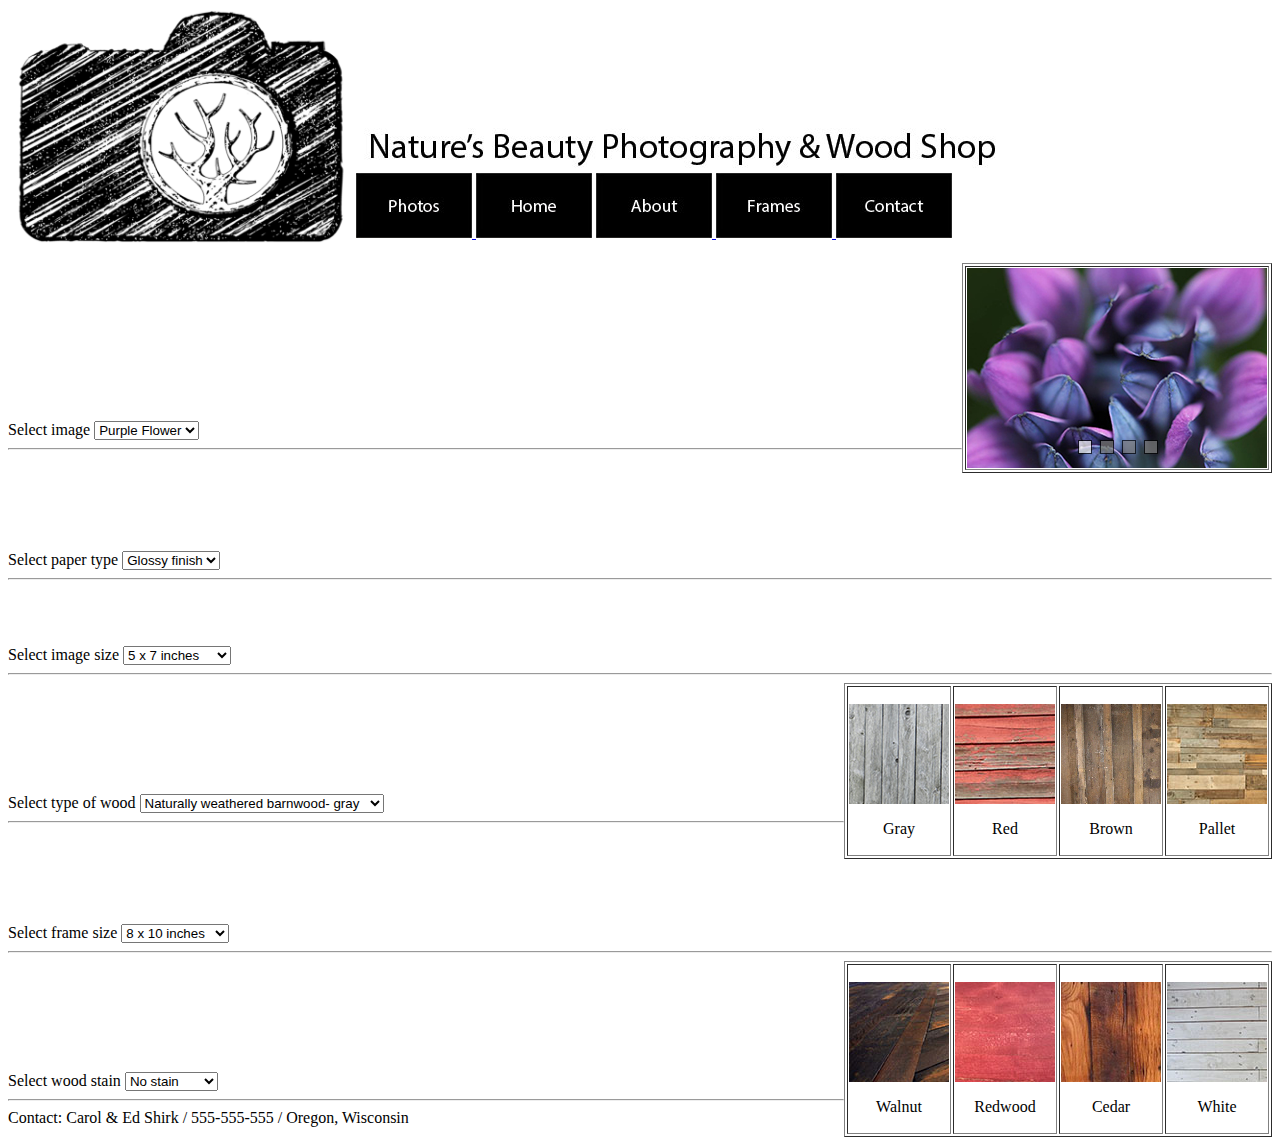
==== form.html @ 10f7e030 "Files added" ====
<!DOCTYPE html PUBLIC "-//W3C//DTD XHTML 1.0 Transitional//EN" "http://www.w3.org/TR/xhtml1/DTD/xhtml1-transitional.dtd">
<html xmlns="http://www.w3.org/1999/xhtml">
<head>
<meta http-equiv="Content-Type" content="text/html; charset=utf-8" />
<title>Artwork Customization</title>
<link href="css.css" rel="stylesheet" type="text/css">
</head>
<body>
<div id="main">
<div id="header"><img src="images/logo.png" alt="logo" width="348" height="235" align="left"/><img src="images/name.jpg" width="652" height="165" alt="name"/><div id="nav"><a href="#" onMouseOut="MM_swapImgRestore()" onMouseOver="MM_swapImage('photos','','images/photos_roll.jpg',1)"><img src="images/photos_black.jpg" alt="photos" width="116" height="65" id="photos"></a><a href="#" onMouseOut="MM_swapImgRestore()" onMouseOver="MM_swapImage('home','home','images/home_roll.jpg',1)"> <img src="images/home_black.jpg" alt="home" width="116" height="65" id="home"></a> <a href="#" onMouseOut="MM_swapImgRestore()" onMouseOver="MM_swapImage('about','about','images/about_roll.jpg',1)"><img src="images/about_black.jpg" alt="about" width="116" height="65" id="about"> </a><a href="#" onMouseOut="MM_swapImgRestore()" onMouseOver="MM_swapImage('frames','frames','images/frames_roll.jpg',1)"><img src="images/frames_black.jpg" alt="frames" width="116" height="65" id="frames"> </a> <a href="#" onMouseOut="MM_swapImgRestore()" onMouseOver="MM_swapImage('contact','','images/contact_roll.jpg',1)"><img src="images/contact_black.jpg" alt="contact" width="116" height="65" id="contact"></a></div></div>
<div id="text">
<table width="300" border="1" align="right">
  <tr>
    <td>
<!-- #region Jssor Slider Begin --><!-- Generated by Jssor Slider Maker. --><script>(function(k,g,c,i,d,l,j){/*! Jssor */
new(function(){});var e={ze:function(a){return-c.cos(a*c.PI)/2+.5},mc:function(a){return a},Be:function(a){return-a*(a-2)}},f={Me:e.mc};var b=new function(){var f=this,Ab=/\S+/g,F=1,yb=2,fb=3,eb=4,jb=5,G,r=0,h=0,s=0,X=0,z=0,I=navigator,ob=I.appName,o=I.userAgent,p=parseFloat;function Ib(){if(!G){G={de:"ontouchstart"in k||"createTouch"in g};var a;if(I.pointerEnabled||(a=I.msPointerEnabled))G.Yc=a?"msTouchAction":"touchAction"}return G}function v(i){if(!r){r=-1;if(ob=="Microsoft Internet Explorer"&&!!k.attachEvent&&!!k.ActiveXObject){var e=o.indexOf("MSIE");r=F;s=p(o.substring(e+5,o.indexOf(";",e)));/*@cc_on X=@_jscript_version@*/;h=g.documentMode||s}else if(ob=="Netscape"&&!!k.addEventListener){var d=o.indexOf("Firefox"),b=o.indexOf("Safari"),f=o.indexOf("Chrome"),c=o.indexOf("AppleWebKit");if(d>=0){r=yb;h=p(o.substring(d+8))}else if(b>=0){var j=o.substring(0,b).lastIndexOf("/");r=f>=0?eb:fb;h=p(o.substring(j+1,b))}else{var a=/Trident\/.*rv:([0-9]{1,}[\.0-9]{0,})/i.exec(o);if(a){r=F;h=s=p(a[1])}}if(c>=0)z=p(o.substring(c+12))}else{var a=/(opera)(?:.*version|)[ \/]([\w.]+)/i.exec(o);if(a){r=jb;h=p(a[2])}}}return i==r}function q(){return v(F)}function Q(){return q()&&(h<6||g.compatMode=="BackCompat")}function db(){return v(fb)}function ib(){return v(jb)}function vb(){return db()&&z>534&&z<535}function J(){v();return z>537||h>42||r==F&&h>=11}function O(){return q()&&h<9}function wb(a){var b,c;return function(f){if(!b){b=d;var e=a.substr(0,1).toUpperCase()+a.substr(1);n([a].concat(["WebKit","ms","Moz","O","webkit"]),function(g,d){var b=a;if(d)b=g+e;if(f.style[b]!=j)return c=b})}return c}}function ub(b){var a;return function(c){a=a||wb(b)(c)||b;return a}}var K=ub("transform");function nb(a){return{}.toString.call(a)}var kb={};n(["Boolean","Number","String","Function","Array","Date","RegExp","Object"],function(a){kb["[object "+a+"]"]=a.toLowerCase()});function n(b,d){var a,c;if(nb(b)=="[object Array]"){for(a=0;a<b.length;a++)if(c=d(b[a],a,b))return c}else for(a in b)if(c=d(b[a],a,b))return c}function C(a){return a==i?String(a):kb[nb(a)]||"object"}function lb(a){for(var b in a)return d}function A(a){try{return C(a)=="object"&&!a.nodeType&&a!=a.window&&(!a.constructor||{}.hasOwnProperty.call(a.constructor.prototype,"isPrototypeOf"))}catch(b){}}function u(a,b){return{x:a,y:b}}function rb(b,a){setTimeout(b,a||0)}function H(b,d,c){var a=!b||b=="inherit"?"":b;n(d,function(c){var b=c.exec(a);if(b){var d=a.substr(0,b.index),e=a.substr(b.index+b[0].length+1,a.length-1);a=d+e}});a=c+(!a.indexOf(" ")?"":" ")+a;return a}function tb(b,a){if(h<9)b.style.filter=a}f.ce=Ib;f.Ec=q;f.Zd=db;f.Wd=J;f.Dc=O;wb("transform");f.pc=function(){return h};f.rc=rb;function Y(a){a.constructor===Y.caller&&a.tc&&a.tc.apply(a,Y.caller.arguments)}f.tc=Y;f.kb=function(a){if(f.Td(a))a=g.getElementById(a);return a};function t(a){return a||k.event}f.wc=t;f.Kb=function(b){b=t(b);var a=b.target||b.srcElement||g;if(a.nodeType==3)a=f.Cc(a);return a};f.Ac=function(a){a=t(a);return{x:a.pageX||a.clientX||0,y:a.pageY||a.clientY||0}};function D(c,d,a){if(a!==j)c.style[d]=a==j?"":a;else{var b=c.currentStyle||c.style;a=b[d];if(a==""&&k.getComputedStyle){b=c.ownerDocument.defaultView.getComputedStyle(c,i);b&&(a=b.getPropertyValue(d)||b[d])}return a}}function ab(b,c,a,d){if(a!==j){if(a==i)a="";else d&&(a+="px");D(b,c,a)}else return p(D(b,c))}function m(c,a){var d=a?ab:D,b;if(a&4)b=ub(c);return function(e,f){return d(e,b?b(e):c,f,a&2)}}function Db(b){if(q()&&s<9){var a=/opacity=([^)]*)/.exec(b.style.filter||"");return a?p(a[1])/100:1}else return p(b.style.opacity||"1")}function Fb(b,a,f){if(q()&&s<9){var h=b.style.filter||"",i=new RegExp(/[\s]*alpha\([^\)]*\)/g),e=c.round(100*a),d="";if(e<100||f)d="alpha(opacity="+e+") ";var g=H(h,[i],d);tb(b,g)}else b.style.opacity=a==1?"":c.round(a*100)/100}var L={Y:["rotate"],G:["rotateX"],H:["rotateY"],zb:["skewX"],wb:["skewY"]};if(!J())L=B(L,{n:["scaleX",2],m:["scaleY",2],L:["translateZ",1]});function M(d,a){var c="";if(a){if(q()&&h&&h<10){delete a.G;delete a.H;delete a.L}b.e(a,function(d,b){var a=L[b];if(a){var e=a[1]||0;if(N[b]!=d)c+=" "+a[0]+"("+d+(["deg","px",""])[e]+")"}});if(J()){if(a.bb||a.Z||a.L)c+=" translate3d("+(a.bb||0)+"px,"+(a.Z||0)+"px,"+(a.L||0)+"px)";if(a.n==j)a.n=1;if(a.m==j)a.m=1;if(a.n!=1||a.m!=1)c+=" scale3d("+a.n+", "+a.m+", 1)"}}d.style[K(d)]=c}f.nc=m("transformOrigin",4);f.Qd=m("backfaceVisibility",4);f.ue=m("transformStyle",4);f.Fe=m("perspective",6);f.ve=m("perspectiveOrigin",4);f.Pe=function(a,b){if(q()&&s<9||s<10&&Q())a.style.zoom=b==1?"":b;else{var c=K(a),f="scale("+b+")",e=a.style[c],g=new RegExp(/[\s]*scale\(.*?\)/g),d=H(e,[g],f);a.style[c]=d}};f.ic=function(b,a){return function(c){c=t(c);var e=c.type,d=c.relatedTarget||(e=="mouseout"?c.toElement:c.fromElement);(!d||d!==a&&!f.Oe(a,d))&&b(c)}};f.a=function(a,d,b,c){a=f.kb(a);if(a.addEventListener){d=="mousewheel"&&a.addEventListener("DOMMouseScroll",b,c);a.addEventListener(d,b,c)}else if(a.attachEvent){a.attachEvent("on"+d,b);c&&a.setCapture&&a.setCapture()}};f.E=function(a,c,d,b){a=f.kb(a);if(a.removeEventListener){c=="mousewheel"&&a.removeEventListener("DOMMouseScroll",d,b);a.removeEventListener(c,d,b)}else if(a.detachEvent){a.detachEvent("on"+c,d);b&&a.releaseCapture&&a.releaseCapture()}};f.xb=function(a){a=t(a);a.preventDefault&&a.preventDefault();a.cancel=d;a.returnValue=l};f.Le=function(a){a=t(a);a.stopPropagation&&a.stopPropagation();a.cancelBubble=d};f.A=function(d,c){var a=[].slice.call(arguments,2),b=function(){var b=a.concat([].slice.call(arguments,0));return c.apply(d,b)};return b};f.cd=function(a,b){if(b==j)return a.textContent||a.innerText;var c=g.createTextNode(b);f.Nb(a);a.appendChild(c)};f.vb=function(d,c){for(var b=[],a=d.firstChild;a;a=a.nextSibling)(c||a.nodeType==1)&&b.push(a);return b};function mb(a,c,e,b){b=b||"u";for(a=a?a.firstChild:i;a;a=a.nextSibling)if(a.nodeType==1){if(U(a,b)==c)return a;if(!e){var d=mb(a,c,e,b);if(d)return d}}}f.o=mb;function S(a,d,f,b){b=b||"u";var c=[];for(a=a?a.firstChild:i;a;a=a.nextSibling)if(a.nodeType==1){U(a,b)==d&&c.push(a);if(!f){var e=S(a,d,f,b);if(e.length)c=c.concat(e)}}return c}f.xe=S;function gb(a,c,d){for(a=a?a.firstChild:i;a;a=a.nextSibling)if(a.nodeType==1){if(a.tagName==c)return a;if(!d){var b=gb(a,c,d);if(b)return b}}}f.we=gb;f.be=function(b,a){return b.getElementsByTagName(a)};function B(){var e=arguments,d,c,b,a,g=1&e[0],f=1+g;d=e[f-1]||{};for(;f<e.length;f++)if(c=e[f])for(b in c){a=c[b];if(a!==j){a=c[b];var h=d[b];d[b]=g&&(A(h)||A(a))?B(g,{},h,a):a}}return d}f.V=B;function Z(f,g){var d={},c,a,b;for(c in f){a=f[c];b=g[c];if(a!==b){var e;if(A(a)&&A(b)){a=Z(a,b);e=!lb(a)}!e&&(d[c]=a)}}return d}f.Sc=function(a){return C(a)=="function"};f.Td=function(a){return C(a)=="string"};f.od=function(a){return!isNaN(p(a))&&isFinite(a)};f.e=n;function R(a){return g.createElement(a)}f.ib=function(){return R("DIV")};f.md=function(){return R("SPAN")};f.Gc=function(){};function V(b,c,a){if(a==j)return b.getAttribute(c);b.setAttribute(c,a)}function U(a,b){return V(a,b)||V(a,"data-"+b)}f.p=V;f.g=U;function x(b,a){if(a==j)return b.className;b.className=a}f.hd=x;function qb(b){var a={};n(b,function(b){a[b]=b});return a}function sb(b,a){return b.match(a||Ab)}function P(b,a){return qb(sb(b||"",a))}f.nd=sb;function bb(b,c){var a="";n(c,function(c){a&&(a+=b);a+=c});return a}function E(a,c,b){x(a,bb(" ",B(Z(P(x(a)),P(c)),P(b))))}f.Cc=function(a){return a.parentNode};f.P=function(a){f.O(a,"none")};f.N=function(a,b){f.O(a,b?"none":"")};f.ld=function(b,a){b.removeAttribute(a)};f.Bd=function(){return q()&&h<10};f.rd=function(d,a){if(a)d.style.clip="rect("+c.round(a.k||a.q||0)+"px "+c.round(a.s)+"px "+c.round(a.z)+"px "+c.round(a.j||a.r||0)+"px)";else if(a!==j){var g=d.style.cssText,f=[new RegExp(/[\s]*clip: rect\(.*?\)[;]?/i),new RegExp(/[\s]*cliptop: .*?[;]?/i),new RegExp(/[\s]*clipright: .*?[;]?/i),new RegExp(/[\s]*clipbottom: .*?[;]?/i),new RegExp(/[\s]*clipleft: .*?[;]?/i)],e=H(g,f,"");b.pb(d,e)}};f.I=function(){return+new Date};f.C=function(b,a){b.appendChild(a)};f.Bb=function(b,a,c){(c||a.parentNode).insertBefore(b,a)};f.Ab=function(b,a){a=a||b.parentNode;a&&a.removeChild(b)};f.Kd=function(a,b){n(a,function(a){f.Ab(a,b)})};f.Nb=function(a){f.Kd(f.vb(a,d),a)};f.Jd=function(a,b){var c=f.Cc(a);b&1&&f.D(a,(f.i(c)-f.i(a))/2);b&2&&f.B(a,(f.l(c)-f.l(a))/2)};f.Hd=function(b,a){return parseInt(b,a||10)};f.Fd=p;f.Oe=function(b,a){var c=g.body;while(a&&b!==a&&c!==a)try{a=a.parentNode}catch(d){return l}return b===a};function W(d,c,b){var a=d.cloneNode(!c);!b&&f.ld(a,"id");return a}f.mb=W;f.lb=function(e,g){var a=new Image;function b(e,d){f.E(a,"load",b);f.E(a,"abort",c);f.E(a,"error",c);g&&g(a,d)}function c(a){b(a,d)}if(ib()&&h<11.6||!e)b(!e);else{f.a(a,"load",b);f.a(a,"abort",c);f.a(a,"error",c);a.src=e}};f.Dd=function(d,a,e){var c=d.length+1;function b(b){c--;if(a&&b&&b.src==a.src)a=b;!c&&e&&e(a)}n(d,function(a){f.lb(a.src,b)});b()};f.Od=function(a,g,i,h){if(h)a=W(a);var c=S(a,g);if(!c.length)c=b.be(a,g);for(var f=c.length-1;f>-1;f--){var d=c[f],e=W(i);x(e,x(d));b.pb(e,d.style.cssText);b.Bb(e,d);b.Ab(d)}return a};function Gb(a){var l=this,p="",r=["av","pv","ds","dn"],e=[],q,k=0,h=0,d=0;function i(){E(a,q,e[d||k||h&2||h]);b.M(a,"pointer-events",d?"none":"")}function c(){k=0;i();f.E(g,"mouseup",c);f.E(g,"touchend",c);f.E(g,"touchcancel",c)}function o(a){if(d)f.xb(a);else{k=4;i();f.a(g,"mouseup",c);f.a(g,"touchend",c);f.a(g,"touchcancel",c)}}l.zd=function(a){if(a===j)return h;h=a&2||a&1;i()};l.Wc=function(a){if(a===j)return!d;d=a?0:3;i()};l.R=a=f.kb(a);var m=b.nd(x(a));if(m)p=m.shift();n(r,function(a){e.push(p+a)});q=bb(" ",e);e.unshift("");f.a(a,"mousedown",o);f.a(a,"touchstart",o)}f.Vb=function(a){return new Gb(a)};f.M=D;f.Cb=m("overflow");f.B=m("top",2);f.D=m("left",2);f.i=m("width",2);f.l=m("height",2);f.xd=m("marginLeft",2);f.Pd=m("marginTop",2);f.u=m("position");f.O=m("display");f.v=m("zIndex",1);f.ec=function(b,a,c){if(a!=j)Fb(b,a,c);else return Db(b)};f.pb=function(a,b){if(b!=j)a.style.cssText=b;else return a.style.cssText};var T={gb:f.ec,k:f.B,j:f.D,ub:f.i,tb:f.l,eb:f.u,bf:f.O,ob:f.v};function w(g,l){var e=O(),b=J(),d=vb(),h=K(g);function k(b,d,a){var 
e=b.W(u(-d/2,-a/2)),f=b.W(u(d/2,-a/2)),g=b.W(u(d/2,a/2)),h=b.W(u(-d/2,a/2));b.W(u(300,300));return u(c.min(e.x,f.x,g.x,h.x)+d/2,c.min(e.y,f.y,g.y,h.y)+a/2)}function a(d,a){a=a||{};var g=a.L||0,l=(a.G||0)%360,m=(a.H||0)%360,o=(a.Y||0)%360,p=a.af;if(e){g=0;l=0;m=0;p=0}var c=new Cb(a.bb,a.Z,g);c.G(l);c.H(m);c.sd(o);c.qd(a.zb,a.wb);c.Yb(a.n,a.m,p);if(b){c.fb(a.r,a.q);d.style[h]=c.vd()}else if(!X||X<9){var i="";if(o||a.n!=j&&a.n!=1||a.m!=j&&a.m!=1){var n=k(c,a.T,a.S);f.Pd(d,n.y);f.xd(d,n.x);i=c.wd()}var r=d.style.filter,s=new RegExp(/[\s]*progid:DXImageTransform\.Microsoft\.Matrix\([^\)]*\)/g),q=H(r,[s],i);tb(d,q)}}w=function(e,c){c=c||{};var h=c.r,k=c.q,g;n(T,function(a,b){g=c[b];g!==j&&a(e,g)});f.rd(e,c.c);if(!b){h!=j&&f.D(e,(c.Hc||0)+h);k!=j&&f.B(e,(c.ed||0)+k)}if(c.Ad)if(d)rb(f.A(i,M,e,c));else a(e,c)};f.Eb=M;if(d)f.Eb=w;if(e)f.Eb=a;else if(!b)a=M;f.F=w;w(g,l)}f.Eb=w;f.F=w;function Cb(k,l,p){var d=this,b=[1,0,0,0,0,1,0,0,0,0,1,0,k||0,l||0,p||0,1],h=c.sin,g=c.cos,m=c.tan;function f(a){return a*c.PI/180}function o(a,b){return{x:a,y:b}}function n(c,e,l,m,o,r,t,u,w,z,A,C,E,b,f,k,a,g,i,n,p,q,s,v,x,y,B,D,F,d,h,j){return[c*a+e*p+l*x+m*F,c*g+e*q+l*y+m*d,c*i+e*s+l*B+m*h,c*n+e*v+l*D+m*j,o*a+r*p+t*x+u*F,o*g+r*q+t*y+u*d,o*i+r*s+t*B+u*h,o*n+r*v+t*D+u*j,w*a+z*p+A*x+C*F,w*g+z*q+A*y+C*d,w*i+z*s+A*B+C*h,w*n+z*v+A*D+C*j,E*a+b*p+f*x+k*F,E*g+b*q+f*y+k*d,E*i+b*s+f*B+k*h,E*n+b*v+f*D+k*j]}function e(c,a){return n.apply(i,(a||b).concat(c))}d.Yb=function(a,c,d){if(a==j)a=1;if(c==j)c=1;if(d==j)d=1;if(a!=1||c!=1||d!=1)b=e([a,0,0,0,0,c,0,0,0,0,d,0,0,0,0,1])};d.fb=function(a,c,d){b[12]+=a||0;b[13]+=c||0;b[14]+=d||0};d.G=function(c){if(c){a=f(c);var d=g(a),i=h(a);b=e([1,0,0,0,0,d,i,0,0,-i,d,0,0,0,0,1])}};d.H=function(c){if(c){a=f(c);var d=g(a),i=h(a);b=e([d,0,-i,0,0,1,0,0,i,0,d,0,0,0,0,1])}};d.sd=function(c){if(c){a=f(c);var d=g(a),i=h(a);b=e([d,i,0,0,-i,d,0,0,0,0,1,0,0,0,0,1])}};d.qd=function(a,c){if(a||c){k=f(a);l=f(c);b=e([1,m(l),0,0,m(k),1,0,0,0,0,1,0,0,0,0,1])}};d.W=function(c){var a=e(b,[1,0,0,0,0,1,0,0,0,0,1,0,c.x,c.y,0,1]);return o(a[12],a[13])};d.vd=function(){return"matrix3d("+b.join(",")+")"};d.wd=function(){return"progid:DXImageTransform.Microsoft.Matrix(M11="+b[0]+", M12="+b[4]+", M21="+b[1]+", M22="+b[5]+", SizingMethod='auto expand')"}}new function(){var a=this;function b(d,g){for(var j=d[0].length,i=d.length,h=g[0].length,f=[],c=0;c<i;c++)for(var k=f[c]=[],b=0;b<h;b++){for(var e=0,a=0;a<j;a++)e+=d[c][a]*g[a][b];k[b]=e}return f}a.n=function(b,c){return a.dd(b,c,0)};a.m=function(b,c){return a.dd(b,0,c)};a.dd=function(a,c,d){return b(a,[[c,0],[0,d]])};a.W=function(d,c){var a=b(d,[[c.x],[c.y]]);return u(a[0][0],a[1][0])}};var N={Hc:0,ed:0,r:0,q:0,U:1,n:1,m:1,Y:0,G:0,H:0,bb:0,Z:0,L:0,zb:0,wb:0};f.Ed=function(a){var c=a||{};if(a)if(b.Sc(a))c={Sb:c};else if(b.Sc(a.c))c.c={Sb:a.c};return c};f.Id=function(l,m,x,q,z,A,n){var a=m;if(l){a={};for(var g in m){var B=A[g]||1,w=z[g]||[0,1],f=(x-w[0])/w[1];f=c.min(c.max(f,0),1);f=f*B;var u=c.floor(f);if(f!=u)f-=u;var h=q.Sb||e.ze,k,C=l[g],o=m[g];if(b.od(o)){h=q[g]||h;var y=h(f);k=C+o*y}else{k=b.V({Db:{}},l[g]);var v=q[g]||{};b.e(o.Db||o,function(d,a){h=v[a]||v.Sb||h;var c=h(f),b=d*c;k.Db[a]=b;k[a]+=b})}a[g]=k}var t=b.e(m,function(b,a){return N[a]!=j});t&&b.e(N,function(c,b){if(a[b]==j&&l[b]!==j)a[b]=l[b]});if(t){if(a.U)a.n=a.m=a.U;a.T=n.T;a.S=n.S;a.Ad=d}}if(m.c&&n.fb){var p=a.c.Db,s=(p.k||0)+(p.z||0),r=(p.j||0)+(p.s||0);a.j=(a.j||0)+r;a.k=(a.k||0)+s;a.c.j-=r;a.c.s-=r;a.c.k-=s;a.c.z-=s}if(a.c&&b.Bd()&&!a.c.k&&!a.c.j&&!a.c.q&&!a.c.r&&a.c.s==n.T&&a.c.z==n.S)a.c=i;return a}};function n(){var a=this,d=[];function h(a,b){d.push({Xb:a,Wb:b})}function g(a,c){b.e(d,function(b,e){b.Xb==a&&b.Wb===c&&d.splice(e,1)})}a.nb=a.addEventListener=h;a.removeEventListener=g;a.f=function(a){var c=[].slice.call(arguments,1);b.e(d,function(b){b.Xb==a&&b.Wb.apply(k,c)})}}var m=function(z,C,h,J,M,L){z=z||0;var a=this,q,n,o,u,A=0,G,H,F,B,y=0,g=0,m=0,D,j,f,e,p,w=[],x;function O(a){f+=a;e+=a;j+=a;g+=a;m+=a;y+=a}function t(o){var i=o;if(p&&(i>=e||i<=f))i=((i-f)%p+p)%p+f;if(!D||u||g!=i){var k=c.min(i,e);k=c.max(k,f);if(!D||u||k!=m){if(L){var l=(k-j)/(C||1);if(h.Nd)l=1-l;var n=b.Id(M,L,l,G,F,H,h);if(x)b.e(n,function(b,a){x[a]&&x[a](J,b)});else b.F(J,n)}a.bc(m-j,k-j);m=k;b.e(w,function(b,c){var a=o<g?w[w.length-c-1]:b;a.J(m-y)});var r=g,q=m;g=i;D=d;a.Fb(r,q)}}}function E(a,b,d){b&&a.dc(e);if(!d){f=c.min(f,a.Bc()+y);e=c.max(e,a.cc()+y)}w.push(a)}var r=k.requestAnimationFrame||k.webkitRequestAnimationFrame||k.mozRequestAnimationFrame||k.msRequestAnimationFrame;if(b.Zd()&&b.pc()<7)r=i;r=r||function(a){b.rc(a,h.lc)};function I(){if(q){var d=b.I(),e=c.min(d-A,h.kc),a=g+e*o;A=d;if(a*o>=n*o)a=n;t(a);if(!u&&a*o>=n*o)K(B);else r(I)}}function s(h,i,j){if(!q){q=d;u=j;B=i;h=c.max(h,f);h=c.min(h,e);n=h;o=n<g?-1:1;a.jc();A=b.I();r(I)}}function K(b){if(q){u=q=B=l;a.Zc();b&&b()}}a.kd=function(a,b,c){s(a?g+a:e,b,c)};a.Lc=s;a.X=K;a.pd=function(a){s(a)};a.Q=function(){return g};a.Nc=function(){return n};a.jb=function(){return m};a.J=t;a.fb=function(a){t(g+a)};a.Xc=function(){return q};a.Md=function(a){p=a};a.dc=O;a.qc=function(a,b){E(a,0,b)};a.Ub=function(a){E(a,1)};a.Bc=function(){return f};a.cc=function(){return e};a.Fb=a.jc=a.Zc=a.bc=b.Gc;a.Jb=b.I();h=b.V({lc:16,kc:50},h);p=h.fd;x=h.Cd;f=j=z;e=z+C;H=h.td||{};F=h.ud||{};G=b.Ed(h.db)};new(function(){});var h=function(p,fc){var f=this;function Bc(){var a=this;m.call(a,-1e8,2e8);a.fe=function(){var b=a.jb(),d=c.floor(b),f=t(d),e=b-c.floor(b);return{ab:f,se:d,eb:e}};a.Fb=function(b,a){var e=c.floor(a);if(e!=a&&a>b)e++;Ub(e,d);f.f(h.ge,t(a),t(b),a,b)}}function Ac(){var a=this;m.call(a,0,0,{fd:r});b.e(C,function(b){D&1&&b.Md(r);a.Ub(b);b.dc(ib/bc)})}function zc(){var a=this,b=Tb.R;m.call(a,-1,2,{db:e.mc,Cd:{eb:Zb},fd:r},b,{eb:1},{eb:-2});a.Rb=b}function nc(o,n){var b=this,e,g,j,k,c;m.call(b,-1e8,2e8,{kc:100});b.jc=function(){M=d;R=i;f.f(h.he,t(w.Q()),w.Q())};b.Zc=function(){M=l;k=l;var a=w.fe();f.f(h.ie,t(w.Q()),w.Q());!a.eb&&Dc(a.se,s)};b.Fb=function(h,f){var b;if(k)b=c;else{b=g;if(j){var d=f/j;b=a.bd(d)*(g-e)+e}}w.J(b)};b.yb=function(a,d,c,f){e=a;g=d;j=c;w.J(a);b.J(0);b.Lc(c,f)};b.je=function(a){k=d;c=a;b.kd(a,i,d)};b.ke=function(a){c=a};w=new Bc;w.qc(o);w.qc(n)}function pc(){var c=this,a=Xb();b.v(a,0);b.M(a,"pointerEvents","none");c.R=a;c.sb=function(){b.P(a);b.Nb(a)}}function xc(o,g){var e=this,q,L,v,k,y=[],x,B,W,G,Q,F,j,w,p;m.call(e,-u,u+1,{});function E(a){q&&q.gd();T(o,a,0);F=d;q=new I.K(o,I,b.Fd(b.g(o,"idle"))||lc);q.J(0)}function Z(){q.Jb<I.Jb&&E()}function M(p,r,o){if(!G){G=d;if(k&&o){var i=o.width,c=o.height,n=i,m=c;if(i&&c&&a.cb){if(a.cb&3&&(!(a.cb&4)||i>K||c>J)){var j=l,q=K/J*c/i;if(a.cb&1)j=q>1;else if(a.cb&2)j=q<1;n=j?i*J/c:K;m=j?J:c*K/i}b.i(k,n);b.l(k,m);b.B(k,(J-m)/2);b.D(k,(K-n)/2)}b.u(k,"absolute");f.f(h.ne,g)}}b.P(r);p&&p(e)}function Y(b,c,d,f){if(f==R&&s==g&&N)if(!Cc){var a=t(b);A.Vd(a,g,c,e,d);c.oe();U.dc(a-U.Bc()-1);U.J(a);z.yb(b,b,0)}}function cb(b){if(b==R&&s==g){if(!j){var a=i;if(A)if(A.ab==g)a=A.ae();else A.sb();Z();j=new vc(o,g,a,q);j.jd(p)}!j.Xc()&&j.Lb()}}function S(d,f,l){if(d==g){if(d!=f)C[f]&&C[f].pe();else!l&&j&&j.qe();p&&p.Wc();var m=R=b.I();e.lb(b.A(i,cb,m))}else{var k=c.min(g,d),h=c.max(g,d),o=c.min(h-k,k+r-h),n=u+a.re-1;(!Q||o<=n)&&e.lb()}}function db(){if(s==g&&j){j.X();p&&p.Je();p&&p.te();j.Fc()}}function eb(){s==g&&j&&j.X()}function ab(a){!P&&f.f(h.me,g,a)}function O(){p=w.pInstance;j&&j.jd(p)}e.lb=function(c,a){a=a||v;if(y.length&&!G){b.N(a);if(!W){W=d;f.f(h.le,g);b.e(y,function(a){if(!b.p(a,"src")){a.src=b.g(a,"src2");b.O(a,a["display-origin"])}})}b.Dd(y,k,b.A(i,M,c,a))}else M(c,a)};e.Rd=function(){var h=g;if(a.Ic<0)h-=r;var d=h+a.Ic*tc;if(D&2)d=t(d);if(!(D&1))d=c.max(0,c.min(d,r-u));if(d!=g){if(A){var e=A.Ud(r);if(e){var j=R=b.I(),f=C[t(d)];return f.lb(b.A(i,Y,d,f,e,j),v)}}bb(d)}};e.fc=function(){S(g,g,d)};e.pe=function(){p&&p.Je();p&&p.te();e.Jc();j&&j.Xd();j=i;E()};e.oe=function(){b.P(o)};e.Jc=function(){b.N(o)};e.Sd=function(){p&&p.Wc()};function T(a,c,e){if(b.p(a,"jssor-slider"))return;if(!F){if(a.tagName=="IMG"){y.push(a);if(!b.p(a,"src")){Q=d;a["display-origin"]=b.O(a);b.P(a)}}b.Dc()&&b.v(a,(b.v(a)||0)+1)}var f=b.vb(a);b.e(f,function(f){var h=f.tagName,i=b.g(f,"u");if(i=="player"&&!w){w=f;if(w.pInstance)O();else b.a(w,"dataavailable",O)}if(i=="caption"){if(c){b.nc(f,b.g(f,"to"));b.Qd(f,b.g(f,"bf"));b.g(f,"3d")&&b.ue(f,"preserve-3d")}else if(!b.Ec()){var g=b.mb(f,l,d);b.Bb(g,f,a);b.Ab(f,a);f=g;c=d}}else if(!F&&!e&&!k){if(h=="A"){if(b.g(f,"u")=="image")k=b.we(f,"IMG");else k=b.o(f,"image",d);if(k){x=f;b.O(x,"block");b.F(x,V);B=b.mb(x,d);b.u(x,"relative");b.ec(B,0);b.M(B,"backgroundColor","#000")}}else if(h=="IMG"&&b.g(f,"u")=="image")k=f;if(k){k.border=0;b.F(k,V)}}T(f,c,e+1)})}e.bc=function(c,b){var a=u-b;Zb(L,a)};e.ab=g;n.call(e);b.Fe(o,b.g(o,"p"));b.ve(o,b.g(o,"po"));var H=b.o(o,"thumb",d);if(H){b.mb(H);b.P(H)}b.N(o);v=b.mb(fb);b.v(v,1e3);b.a(o,"click",ab);E(d);e.Yd=k;e.Mc=B;e.Rb=L=o;b.C(L,v);f.nb(203,S);f.nb(28,eb);f.nb(24,db)}function vc(y,g,p,q){var a=this,n=0,u=0,i,j,e,c,k,t,r,o=C[g];m.call(a,0,0);function v(){b.Nb(L);cc&&k&&o.Mc&&b.C(L,o.Mc);b.N(L,!k&&o.Yd)}function w(){a.Lb()}function x(b){r=b;a.X();a.Lb()}a.Lb=function(){var b=a.jb();if(!B&&!M&&!r&&s==g){if(!b){if(i&&!k){k=d;a.Fc(d);f.f(h.Ne,g,n,u,i,c)}v()}var l,p=h.Tc;if(b!=c)if(b==e)l=c;else if(b==j)l=e;else if(!b)l=j;else l=a.Nc();f.f(p,g,b,n,j,e,c);var m=N&&(!E||F);if(b==c)(e!=c&&!(E&12)||m)&&o.Rd();else(m||b!=e)&&a.Lc(l,w)}};a.qe=function(){e==c&&e==a.jb()&&a.J(j)};a.Xd=function(){A&&A.ab==g&&A.sb();var b=a.jb();b<c&&f.f(h.Tc,g,-b-1,n,j,e,c)};a.Fc=function(a){p&&b.Cb(jb,a&&p.yc.Ze?"":"hidden")};a.bc=function(b,a){if(k&&a>=i){k=l;v();o.Jc();A.sb();f.f(h.Ke,g,n,u,i,c)}f.f(h.Re,g,a,n,j,e,c)};a.jd=function(a){if(a&&!t){t=a;a.nb($JssorPlayer$.yd,x)}};p&&a.Ub(p);i=a.cc();a.Ub(q);j=i+q.Oc;e=i+q.Pc;c=a.cc()}function Kb(a,c,d){b.D(a,c);b.B(a,d)}function Zb(c,b){var a=x>0?x:eb,d=zb*b*(a&1),e=Ab*b*(a>>1&1);Kb(c,d,e)}function Pb(){pb=M;Ib=z.Nc();G=w.Q()}function gc(){Pb();if(B||!F&&E&12){z.X();f.f(h.Ie)}}function ec(f){if(!B&&(F||!(E&12))&&!z.Xc()){var d=w.Q(),b=c.ceil(G);if(f&&c.abs(H)>=a.Rc){b=c.ceil(d);b+=hb}if(!(D&1))b=c.min(r-u,c.max(b,0));var e=c.abs(b-d);e=1-c.pow(1-e,5);if(!P&&pb)z.pd(Ib);else 
if(d==b){sb.Sd();sb.fc()}else z.yb(d,b,e*Vb)}}function Hb(a){!b.g(b.Kb(a),"nodrag")&&b.xb(a)}function rc(a){Yb(a,1)}function Yb(a,c){a=b.wc(a);var k=b.Kb(a);if(!O&&!b.g(k,"nodrag")&&sc()&&(!c||a.touches.length==1)){B=d;yb=l;R=i;b.a(g,c?"touchmove":"mousemove",Bb);b.I();P=0;gc();if(!pb)x=0;if(c){var j=a.touches[0];ub=j.clientX;vb=j.clientY}else{var e=b.Ac(a);ub=e.x;vb=e.y}H=0;gb=0;hb=0;f.f(h.Ce,t(G),G,a)}}function Bb(e){if(B){e=b.wc(e);var f;if(e.type!="mousemove"){var l=e.touches[0];f={x:l.clientX,y:l.clientY}}else f=b.Ac(e);if(f){var j=f.x-ub,k=f.y-vb;if(c.floor(G)!=G)x=x||eb&O;if((j||k)&&!x){if(O==3)if(c.abs(k)>c.abs(j))x=2;else x=1;else x=O;if(mb&&x==1&&c.abs(k)-c.abs(j)>3)yb=d}if(x){var a=k,i=Ab;if(x==1){a=j;i=zb}if(!(D&1)){if(a>0){var g=i*s,h=a-g;if(h>0)a=g+c.sqrt(h)*5}if(a<0){var g=i*(r-u-s),h=-a-g;if(h>0)a=-g-c.sqrt(h)*5}}if(H-gb<-2)hb=0;else if(H-gb>2)hb=-1;gb=H;H=a;rb=G-H/i/(Y||1);if(H&&x&&!yb){b.xb(e);if(!M)z.je(rb);else z.ke(rb)}}}}}function ab(){qc();if(B){B=l;b.I();b.E(g,"mousemove",Bb);b.E(g,"touchmove",Bb);P=H;z.X();var a=w.Q();f.f(h.Ae,t(a),a,t(G),G);E&12&&Pb();ec(d)}}function jc(c){if(P){b.Le(c);var a=b.Kb(c);while(a&&v!==a){a.tagName=="A"&&b.xb(c);try{a=a.parentNode}catch(d){break}}}}function Jb(a){C[s];s=t(a);sb=C[s];Ub(a);return s}function Dc(a,b){x=0;Jb(a);f.f(h.ye,t(a),b)}function Ub(a,c){wb=a;b.e(S,function(b){b.Ob(t(a),a,c)})}function sc(){var b=h.Qc||0,a=X;if(mb)a&1&&(a&=1);h.Qc|=a;return O=a&~b}function qc(){if(O){h.Qc&=~X;O=0}}function Xb(){var a=b.ib();b.F(a,V);b.u(a,"absolute");return a}function t(a){return(a%r+r)%r}function kc(b,d){if(d)if(!D){b=c.min(c.max(b+wb,0),r-u);d=l}else if(D&2){b=t(b+wb);d=l}bb(b,a.Gb,d)}function xb(){b.e(S,function(a){a.ac(a.Hb.Ye<=F)})}function hc(){if(!F){F=1;xb();if(!B){E&12&&ec();E&3&&C[s].fc()}}}function Ec(){if(F){F=0;xb();B||!(E&12)||gc()}}function ic(){V={ub:K,tb:J,k:0,j:0};b.e(T,function(a){b.F(a,V);b.u(a,"absolute");b.Cb(a,"hidden");b.P(a)});b.F(fb,V)}function ob(b,a){bb(b,a,d)}function bb(g,f,k){if(Rb&&(!B&&(F||!(E&12))||a.Kc)){M=d;B=l;z.X();if(f==j)f=Vb;var e=Cb.jb(),b=g;if(k){b=e+g;if(g>0)b=c.ceil(b);else b=c.floor(b)}if(D&2)b=t(b);if(!(D&1))b=c.max(0,c.min(b,r-u));var i=(b-e)%r;b=e+i;var h=e==b?0:f*c.abs(i);h=c.min(h,f*u*1.5);z.yb(e,b,h||1)}}f.kd=function(){if(!N){N=d;C[s]&&C[s].fc()}};function W(){return b.i(y||p)}function lb(){return b.l(y||p)}f.T=W;f.S=lb;function Eb(c,d){if(c==j)return b.i(p);if(!y){var a=b.ib(g);b.hd(a,b.hd(p));b.pb(a,b.pb(p));b.O(a,"block");b.u(a,"relative");b.B(a,0);b.D(a,0);b.Cb(a,"visible");y=b.ib(g);b.u(y,"absolute");b.B(y,0);b.D(y,0);b.i(y,b.i(p));b.l(y,b.l(p));b.nc(y,"0 0");b.C(y,a);var h=b.vb(p);b.C(p,y);b.M(p,"backgroundImage","");b.e(h,function(c){b.C(b.g(c,"noscale")?p:a,c);b.g(c,"autocenter")&&Mb.push(c)})}Y=c/(d?b.l:b.i)(y);b.Pe(y,Y);var f=d?Y*W():c,e=d?c:Y*lb();b.i(p,f);b.l(p,e);b.e(Mb,function(a){var c=b.Hd(b.g(a,"autocenter"));b.Jd(a,c)})}n.call(f);f.R=p=b.kb(p);var a=b.V({cb:0,re:1,Tb:1,Pb:0,oc:l,Ib:1,qb:d,Kc:d,Ic:1,sc:3e3,uc:1,Gb:500,bd:e.Be,Rc:20,vc:0,rb:1,zc:0,ee:1,Zb:1,xc:1},fc);a.qb=a.qb&&b.Wd();if(a.Se!=j)a.sc=a.Se;if(a.Qe!=j)a.zc=a.Qe;var eb=a.Zb&3,tc=(a.Zb&4)/-4||1,kb=a.Xe,I=b.V({K:q,qb:a.qb},a.We);I.Mb=I.Mb||I.Ve;var Fb=a.He,Z=a.Ge,db=a.Ue,Q=!a.ee,y,v=b.o(p,"slides",Q),fb=b.o(p,"loading",Q)||b.ib(g),Nb=b.o(p,"navigator",Q),dc=b.o(p,"arrowleft",Q),ac=b.o(p,"arrowright",Q),Lb=b.o(p,"thumbnavigator",Q),oc=b.i(v),mc=b.l(v),V,T=[],uc=b.vb(v);b.e(uc,function(a){if(a.tagName=="DIV"&&!b.g(a,"u"))T.push(a);else b.Dc()&&b.v(a,(b.v(a)||0)+1)});var s=-1,wb,sb,r=T.length,K=a.Ee||oc,J=a.De||mc,Wb=a.vc,zb=K+Wb,Ab=J+Wb,bc=eb&1?zb:Ab,u=c.min(a.rb,r),jb,x,O,yb,S=[],Qb,Sb,Ob,cc,Cc,N,E=a.uc,lc=a.sc,Vb=a.Gb,qb,tb,ib,Rb=u<r,D=Rb?a.Ib:0,X,P,F=1,M,B,R,ub=0,vb=0,H,gb,hb,Cb,w,U,z,Tb=new pc,Y,Mb=[];if(r){if(a.qb)Kb=function(a,c,d){b.Eb(a,{bb:c,Z:d})};N=a.oc;f.Hb=fc;ic();b.p(p,"jssor-slider",d);b.v(v,b.v(v)||0);b.u(v,"absolute");jb=b.mb(v,d);b.Bb(jb,v);if(kb){cc=kb.Te;qb=kb.K;tb=u==1&&r>1&&qb&&(!b.Ec()||b.pc()>=8)}ib=tb||u>=r||!(D&1)?0:a.zc;X=(u>1||ib?eb:-1)&a.xc;var Gb=v,C=[],A,L,Db=b.ce(),mb=Db.de,G,pb,Ib,rb;Db.Yc&&b.M(Gb,Db.Yc,([i,"pan-y","pan-x","none"])[X]||"");U=new zc;if(tb)A=new qb(Tb,K,J,kb,mb);b.C(jb,U.Rb);b.Cb(v,"hidden");L=Xb();b.M(L,"backgroundColor","#000");b.ec(L,0);b.Bb(L,Gb.firstChild,Gb);for(var cb=0;cb<T.length;cb++){var wc=T[cb],yc=new xc(wc,cb);C.push(yc)}b.P(fb);Cb=new Ac;z=new nc(Cb,U);if(X){b.a(v,"mousedown",Yb);b.a(v,"touchstart",rc);b.a(v,"dragstart",Hb);b.a(v,"selectstart",Hb);b.a(g,"mouseup",ab);b.a(g,"touchend",ab);b.a(g,"touchcancel",ab);b.a(k,"blur",ab)}E&=mb?10:5;if(Nb&&Fb){Qb=new Fb.K(Nb,Fb,W(),lb());S.push(Qb)}if(Z&&dc&&ac){Z.Ib=D;Z.rb=u;Sb=new Z.K(dc,ac,Z,W(),lb());S.push(Sb)}if(Lb&&db){db.Pb=a.Pb;Ob=new db.K(Lb,db);S.push(Ob)}b.e(S,function(a){a.gc(r,C,fb);a.nb(o.hc,kc)});b.M(p,"visibility","visible");Eb(W());b.a(v,"click",jc,d);b.a(p,"mouseout",b.ic(hc,p));b.a(p,"mouseover",b.ic(Ec,p));xb();a.Tb&&b.a(g,"keydown",function(b){if(b.keyCode==37)ob(-a.Tb);else b.keyCode==39&&ob(a.Tb)});var nb=a.Pb;if(!(D&1))nb=c.max(0,c.min(nb,r-u));z.yb(nb,nb,0)}};h.me=21;h.Ce=22;h.Ae=23;h.he=24;h.ie=25;h.le=26;h.ne=27;h.Ie=28;h.ge=202;h.ye=203;h.Ne=206;h.Ke=207;h.Re=208;h.Tc=209;var o={hc:1},r=function(e,C){var f=this;n.call(f);e=b.kb(e);var s,A,z,r,k=0,a,m,j,w,x,h,g,q,p,B=[],y=[];function v(a){a!=-1&&y[a].zd(a==k)}function t(a){f.f(o.hc,a*m)}f.R=e;f.Ob=function(a){if(a!=r){var d=k,b=c.floor(a/m);k=b;r=a;v(d);v(b)}};f.ac=function(a){b.N(e,a)};var u;f.gc=function(D){if(!u){s=c.ceil(D/m);k=0;var o=q+w,r=p+x,n=c.ceil(s/j)-1;A=q+o*(!h?n:j-1);z=p+r*(h?n:j-1);b.i(e,A);b.l(e,z);for(var f=0;f<s;f++){var C=b.md();b.cd(C,f+1);var l=b.Od(g,"numbertemplate",C,d);b.u(l,"absolute");var v=f%(n+1);b.D(l,!h?o*v:f%j*o);b.B(l,h?r*v:c.floor(f/(n+1))*r);b.C(e,l);B[f]=l;a.Qb&1&&b.a(l,"click",b.A(i,t,f));a.Qb&2&&b.a(l,"mouseover",b.ic(b.A(i,t,f),l));y[f]=b.Vb(l)}u=d}};f.Hb=a=b.V({ad:10,id:10,Uc:1,Qb:1},C);g=b.o(e,"prototype");q=b.i(g);p=b.l(g);b.Ab(g,e);m=a.Vc||1;j=a.Ld||1;w=a.ad;x=a.id;h=a.Uc-1;a.Yb==l&&b.p(e,"noscale",d);a.hb&&b.p(e,"autocenter",a.hb)},s=function(a,g,h){var c=this;n.call(c);var r,q,e,f,j;b.i(a);b.l(a);function k(a){c.f(o.hc,a,d)}function p(c){b.N(a,c||!h.Ib&&e==0);b.N(g,c||!h.Ib&&e>=q-h.rb);r=c}c.Ob=function(b,a,c){if(c)e=a;else{e=b;p(r)}};c.ac=p;var m;c.gc=function(c){q=c;e=0;if(!m){b.a(a,"click",b.A(i,k,-j));b.a(g,"click",b.A(i,k,j));b.Vb(a);b.Vb(g);m=d}};c.Hb=f=b.V({Vc:1},h);j=f.Vc;if(f.Yb==l){b.p(a,"noscale",d);b.p(g,"noscale",d)}if(f.hb){b.p(a,"autocenter",f.hb);b.p(g,"autocenter",f.hb)}};function q(e,d,c){var a=this;m.call(a,0,c);a.gd=b.Gc;a.Oc=0;a.Pc=c}jssor_1_slider_init=function(){var a={Gb:1e3,bd:f.Me,Ge:{K:s},He:{K:r}},c=new h("jssor_1",a);function d(){var e=b.xe(c.R,"slides");if(e){var d=e[1];if(d){var a=b.o(d,"ad");if(!a){a=b.ib();b.pb(a,"position;top:0px;right:0px;width:80px;height:20px;background-color:rgba(255,255,140,0.5);font-size: 12px;line-height: 20px;text-align:center;");b.cd(a,"Jssor Slider");b.C(d,a)}}}}d()}})(window,document,Math,null,true,false)</script><style>.jssorb01{position:absolute}.jssorb01 div,.jssorb01 div:hover,.jssorb01 .av{position:absolute;width:12px;height:12px;filter:alpha(opacity=70);opacity:.7;overflow:hidden;cursor:pointer;border:#000 1px solid}.jssorb01 div{background-color:gray}.jssorb01 div:hover,.jssorb01 .av:hover{background-color:#d3d3d3}.jssorb01 .av{background-color:#fff}.jssorb01 .dn,.jssorb01 .dn:hover{background-color:#555}.jssora03l,.jssora03r{display:block;position:absolute;width:55px;height:55px;cursor:pointer;background:url('img/a03.png') no-repeat;overflow:hidden}.jssora03l{background-position:-3px -33px}.jssora03r{background-position:-63px -33px}.jssora03l:hover{background-position:-123px -33px}.jssora03r:hover{background-position:-183px -33px}.jssora03l.jssora03ldn{background-position:-243px -33px}.jssora03r.jssora03rdn{background-position:-303px -33px}</style><div id="jssor_1" style="position: relative; margin: 0 auto; top: 0px; left: 0px; width: 300px; height: 200px; overflow: hidden; visibility: hidden; float: right;"><!-- Loading Screen --><div data-u="loading" style="position: absolute; top: 0px; left: 0px;"><div style="filter: alpha(opacity=70); opacity: 0.7; position: absolute; display: block; top: 0px; left: 0px; width: 100%; height: 100%;"></div><div style="position:absolute;display:block;background:url('img/loading.gif') no-repeat center center;top:0px;left:0px;width:100%;height:100%;"></div></div><div data-u="slides" style="cursor: default; position: relative; top: 0px; left: 0px; width: 300px; height: 200px; overflow: hidden;"><div data-p="124.375" style="display: none;"><img src="images/flower1.jpg" width="300" height="200" /></div><div data-p="124.375" style="display: none;"><img data-u="image" src="images/butterfly.jpg" /></div><div data-p="124.375" style="display: none;"><img data-u="image" src="images/flower3.jpg" /></div><div data-p="124.375" style="display: none;"><img data-u="image" src="images/IMG_7685e.jpg" /></div><a data-u="ad" href="http://www.jssor.com" target="_blank" style="display:block;position:absolute;top:0;right:0;width:16px;height:16px;"></a></div><!-- Bullet Navigator --><div data-u="navigator" class="jssorb01" style="bottom:16px;right:16px;" data-autocenter="1"><div data-u="prototype" style="width:12px;height:12px;"></div></div><!-- Arrow Navigator --><span data-u="arrowleft" class="jssora03l" style="top:0px;left:8px;width:55px;height:55px;" data-autocenter="2"></span><span data-u="arrowright" class="jssora03r" style="top:0px;right:8px;width:55px;height:55px;" data-autocenter="2"></span></div><script>jssor_1_slider_init();</script><!-- #endregion Jssor Slider End --> </td>
  </tr>
</table>
<h1 style="text-align:left; color:#FFF">Artwork Customization</h1>
<h2 style="text-align:left; color:#FFF">Image Selelction</h2>
<p style="text-align:left; color:#FFF">When hanging a piece of artwork, it does not just enhance the appearance of the environment, it brings life and  dimension to a space. Choose an image you love!</p>
<form id="form6" name="form6" method="post" action="">
  <label for="image">Select image</label>
  <select name="image" id="image">
    <option selected="selected">Purple Flower</option>
    <option>Butterfly</option>
    <option>Red Flower</option>
    <option>Alaska</option>
  </select>
</form>
<hr />
<h2 style="text-align:left; color:#FFF">Paper Type</h2>
<p style="text-align:left; color:#FFF">The type of paper that a photograph is printed on can drastically change the output. We use only high quality papers,  however, their finishes and weights determine how the end product will look.</p>
<form id="form1" name="form1" method="post" action="">
  <label for="papertype">Select paper type</label>
    <select name="papertype" id="papertype">
      <option>Glossy finish</option>
      <option>Matte finish</option>
      <option>Luster finish</option>
    </select>
</form>
<hr />
<h2 style="text-align:left; color:#FFF">Image Size</h2>
<form id="form4" name="form4" method="post" action="">
  <label for="image size">Select image size</label>
  <select name="image size" id="image size">
    <option selected="selected">5 x 7 inches</option>
    <option>8 x 10 inches</option>
    <option>11 x 14 inches</option>
    <option>16 x 20 inches</option>
  </select>
</form>
<hr />
<table width="200" border="1" align="right">
  <tr>
    <td><p><img src="images/bois-de-grange-6.jpg" width="100" height="100" alt="gray" /></p>
      <p align="center">Gray</p></td>
    <td><p><img src="images/wood-siding-painted-red-weathered.jpg" width="100" height="100" alt="red" /></p>
      <p align="center">Red</p></td>
    <td><p><img src="images/B&amp;B.png" width="100" height="100" alt="brown" /></p>
      <p align="center">Brown</p></td>
    <td><p><img src="images/ComcastPalette_02052014_006.jpg" width="100" height="100" alt="pallet" /></p>
      <p align="center">Pallet</p></td>
  </tr>
</table>
<h2 style="text-align:left; color:#FFF">Frame Material</h2>
<p style="text-align:left; color:#FFF">We can create your custom frame out of three varieties of barnwood or pallet wood. Each type of wood will provide your piece with
a unique look and feel.</p>
<form id="form2" name="form2" method="post" action="">
  <label for="wood type">Select type of wood</label>
  <select name="wood type" id="wood type">
    <option selected="selected">Naturally weathered barnwood- gray</option>
    <option>Naturally weathered barnwood-red</option>
    <option>Naturally weathered barnwood-brown</option>
    <option>Pallet wood</option>
  </select>
</form>
<hr />
<h2 style="text-align:left; color:#FFF">Frame Size</h2>
<p style="text-align:left; color:#FFF">The frame size will be dependent upon image size. The thickness of the frame will be dependent upon the difference
in size between your chosen image size and chosen frame size.</p>
<form id="form3" name="form3" method="post" action="">
  <label for="framesize">Select frame size</label>
  <select name="framesize" id="framesize">
    <option selected="selected">8 x 10 inches</option>
    <option>11 x 14 inches</option>
    <option>16 x 20 inches</option>
    <option>20 x 24 inches</option>
  </select>
</form>
<hr />
<table width="200" border="1" align="right">
  <tr>
    <td><p><img src="images/walnut.jpg" width="100" height="100" alt="walnut" /></p>
      <p align="center">Walnut</p></td>
    <td><p><img src="images/redwood.jpg" width="100" height="100" alt="redwood" /></p>
      <p align="center">Redwood</p></td>
    <td><p><img src="images/cedar.jpg" width="100" height="100" alt="cedar" /></p>
      <p align="center">Cedar</p></td>
    <td><p><img src="images/whitewash.jpg" width="100" height="100" alt="white" /></p>
      <p align="center">White</p></td>
  </tr>
  </table>
<h2 style="text-align:left; color:#FFF">Frame Stain</h2>
<p style="text-align:left; color:#FFF">We recommend
  using no stain or natural oil on barnwood to maintain its beautiful patina, while the stain colors work great on pallet
  wood to enhance their color and allow the character to show through.</p>
<form id="form5" name="form5" method="post" action="">
  <label for="woodstain">Select wood stain</label>
  <select name="woodstain" id="woodstain">
    <option selected="selected">No stain</option>
    <option>Natural oil</option>
    <option>Dark walnut</option>
    <option>Redwood</option>
    <option>Cedar</option>
    <option>White wash</option>
  </select>
</form>
<hr />
</div>
<div id="footer">Contact: Carol & Ed Shirk / 555-555-555 / Oregon, Wisconsin</div>
</div>
</body>
</html>
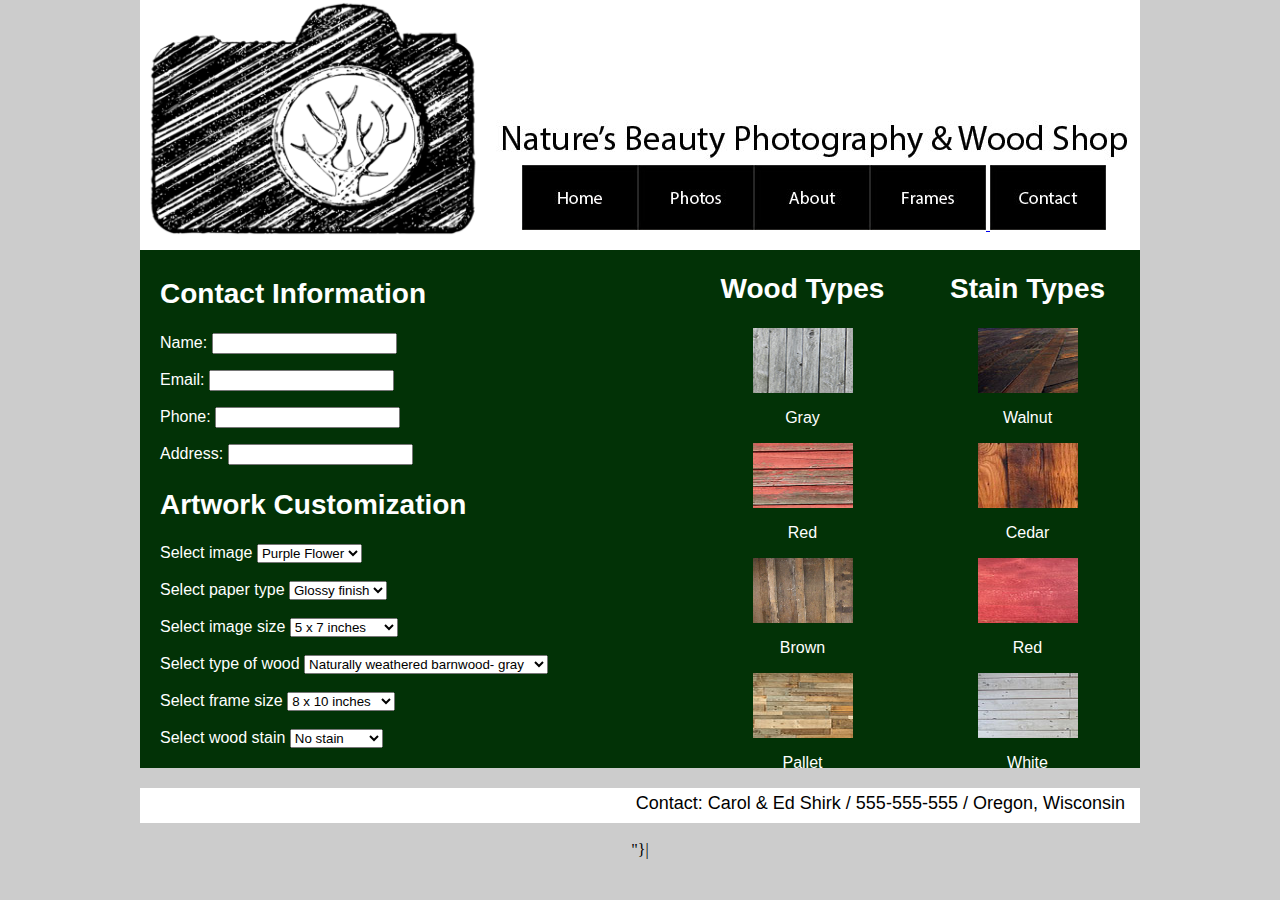
==== commit b64c1b7b: "New css" ====
--- a/form.html
+++ b/form.html
@@ -3,25 +3,52 @@
 <head>
 <meta http-equiv="Content-Type" content="text/html; charset=utf-8" />
 <title>Artwork Customization</title>
-<link href="css.css" rel="stylesheet" type="text/css">
+<link rel="stylesheet" href="css/css.css" />
 </head>
 <body>
 <div id="main">
-<div id="header"><img src="images/logo.png" alt="logo" width="348" height="235" align="left"/><img src="images/name.jpg" width="652" height="165" alt="name"/><div id="nav"><a href="#" onMouseOut="MM_swapImgRestore()" onMouseOver="MM_swapImage('photos','','images/photos_roll.jpg',1)"><img src="images/photos_black.jpg" alt="photos" width="116" height="65" id="photos"></a><a href="#" onMouseOut="MM_swapImgRestore()" onMouseOver="MM_swapImage('home','home','images/home_roll.jpg',1)"> <img src="images/home_black.jpg" alt="home" width="116" height="65" id="home"></a> <a href="#" onMouseOut="MM_swapImgRestore()" onMouseOver="MM_swapImage('about','about','images/about_roll.jpg',1)"><img src="images/about_black.jpg" alt="about" width="116" height="65" id="about"> </a><a href="#" onMouseOut="MM_swapImgRestore()" onMouseOver="MM_swapImage('frames','frames','images/frames_roll.jpg',1)"><img src="images/frames_black.jpg" alt="frames" width="116" height="65" id="frames"> </a> <a href="#" onMouseOut="MM_swapImgRestore()" onMouseOver="MM_swapImage('contact','','images/contact_roll.jpg',1)"><img src="images/contact_black.jpg" alt="contact" width="116" height="65" id="contact"></a></div></div>
+<div id="header"><img src="images/logo.png" alt="logo" width="348" height="235" align="left"/><img src="images/name.jpg" width="652" height="165" alt="name"/><div id="nav"></a><a href="#" onMouseOut="MM_swapImgRestore()" onMouseOver="MM_swapImage('home','home','images/home_roll.jpg',1)"> <img src="images/home_black.jpg" alt="home" width="116" height="65" id="home"></a><a href="#" onMouseOut="MM_swapImgRestore()" onMouseOver="MM_swapImage('photos','','images/photos_roll.jpg',1)"><img src="images/photos_black.jpg" alt="photos" width="116" height="65" id="photos"><a href="#" onMouseOut="MM_swapImgRestore()" onMouseOver="MM_swapImage('about','about','images/about_roll.jpg',1)"><img src="images/about_black.jpg" alt="about" width="116" height="65" id="about"></a><a href="#" onMouseOut="MM_swapImgRestore()" onMouseOver="MM_swapImage('frames','frames','images/frames_roll.jpg',1)"><img src="images/frames_black.jpg" alt="frames" width="116" height="65" id="frames"> </a><a href="#" onMouseOut="MM_swapImgRestore()" onMouseOver="MM_swapImage('contact','','images/contact_roll.jpg',1)"><img src="images/contact_black.jpg" alt="contact" width="116" height="65" id="contact"></a></div></div>
 <div id="text">
-<table width="300" border="1" align="right">
-  <tr>
-    <td>
-<!-- #region Jssor Slider Begin --><!-- Generated by Jssor Slider Maker. --><script>(function(k,g,c,i,d,l,j){/*! Jssor */
-new(function(){});var e={ze:function(a){return-c.cos(a*c.PI)/2+.5},mc:function(a){return a},Be:function(a){return-a*(a-2)}},f={Me:e.mc};var b=new function(){var f=this,Ab=/\S+/g,F=1,yb=2,fb=3,eb=4,jb=5,G,r=0,h=0,s=0,X=0,z=0,I=navigator,ob=I.appName,o=I.userAgent,p=parseFloat;function Ib(){if(!G){G={de:"ontouchstart"in k||"createTouch"in g};var a;if(I.pointerEnabled||(a=I.msPointerEnabled))G.Yc=a?"msTouchAction":"touchAction"}return G}function v(i){if(!r){r=-1;if(ob=="Microsoft Internet Explorer"&&!!k.attachEvent&&!!k.ActiveXObject){var e=o.indexOf("MSIE");r=F;s=p(o.substring(e+5,o.indexOf(";",e)));/*@cc_on X=@_jscript_version@*/;h=g.documentMode||s}else if(ob=="Netscape"&&!!k.addEventListener){var d=o.indexOf("Firefox"),b=o.indexOf("Safari"),f=o.indexOf("Chrome"),c=o.indexOf("AppleWebKit");if(d>=0){r=yb;h=p(o.substring(d+8))}else if(b>=0){var j=o.substring(0,b).lastIndexOf("/");r=f>=0?eb:fb;h=p(o.substring(j+1,b))}else{var a=/Trident\/.*rv:([0-9]{1,}[\.0-9]{0,})/i.exec(o);if(a){r=F;h=s=p(a[1])}}if(c>=0)z=p(o.substring(c+12))}else{var a=/(opera)(?:.*version|)[ \/]([\w.]+)/i.exec(o);if(a){r=jb;h=p(a[2])}}}return i==r}function q(){return v(F)}function Q(){return q()&&(h<6||g.compatMode=="BackCompat")}function db(){return v(fb)}function ib(){return v(jb)}function vb(){return db()&&z>534&&z<535}function J(){v();return z>537||h>42||r==F&&h>=11}function O(){return q()&&h<9}function wb(a){var b,c;return function(f){if(!b){b=d;var e=a.substr(0,1).toUpperCase()+a.substr(1);n([a].concat(["WebKit","ms","Moz","O","webkit"]),function(g,d){var b=a;if(d)b=g+e;if(f.style[b]!=j)return c=b})}return c}}function ub(b){var a;return function(c){a=a||wb(b)(c)||b;return a}}var K=ub("transform");function nb(a){return{}.toString.call(a)}var kb={};n(["Boolean","Number","String","Function","Array","Date","RegExp","Object"],function(a){kb["[object "+a+"]"]=a.toLowerCase()});function n(b,d){var a,c;if(nb(b)=="[object Array]"){for(a=0;a<b.length;a++)if(c=d(b[a],a,b))return c}else for(a in b)if(c=d(b[a],a,b))return c}function C(a){return a==i?String(a):kb[nb(a)]||"object"}function lb(a){for(var b in a)return d}function A(a){try{return C(a)=="object"&&!a.nodeType&&a!=a.window&&(!a.constructor||{}.hasOwnProperty.call(a.constructor.prototype,"isPrototypeOf"))}catch(b){}}function u(a,b){return{x:a,y:b}}function rb(b,a){setTimeout(b,a||0)}function H(b,d,c){var a=!b||b=="inherit"?"":b;n(d,function(c){var b=c.exec(a);if(b){var d=a.substr(0,b.index),e=a.substr(b.index+b[0].length+1,a.length-1);a=d+e}});a=c+(!a.indexOf(" ")?"":" ")+a;return a}function tb(b,a){if(h<9)b.style.filter=a}f.ce=Ib;f.Ec=q;f.Zd=db;f.Wd=J;f.Dc=O;wb("transform");f.pc=function(){return h};f.rc=rb;function Y(a){a.constructor===Y.caller&&a.tc&&a.tc.apply(a,Y.caller.arguments)}f.tc=Y;f.kb=function(a){if(f.Td(a))a=g.getElementById(a);return a};function t(a){return a||k.event}f.wc=t;f.Kb=function(b){b=t(b);var a=b.target||b.srcElement||g;if(a.nodeType==3)a=f.Cc(a);return a};f.Ac=function(a){a=t(a);return{x:a.pageX||a.clientX||0,y:a.pageY||a.clientY||0}};function D(c,d,a){if(a!==j)c.style[d]=a==j?"":a;else{var b=c.currentStyle||c.style;a=b[d];if(a==""&&k.getComputedStyle){b=c.ownerDocument.defaultView.getComputedStyle(c,i);b&&(a=b.getPropertyValue(d)||b[d])}return a}}function ab(b,c,a,d){if(a!==j){if(a==i)a="";else d&&(a+="px");D(b,c,a)}else return p(D(b,c))}function m(c,a){var d=a?ab:D,b;if(a&4)b=ub(c);return function(e,f){return d(e,b?b(e):c,f,a&2)}}function Db(b){if(q()&&s<9){var a=/opacity=([^)]*)/.exec(b.style.filter||"");return a?p(a[1])/100:1}else return p(b.style.opacity||"1")}function Fb(b,a,f){if(q()&&s<9){var h=b.style.filter||"",i=new RegExp(/[\s]*alpha\([^\)]*\)/g),e=c.round(100*a),d="";if(e<100||f)d="alpha(opacity="+e+") ";var g=H(h,[i],d);tb(b,g)}else b.style.opacity=a==1?"":c.round(a*100)/100}var L={Y:["rotate"],G:["rotateX"],H:["rotateY"],zb:["skewX"],wb:["skewY"]};if(!J())L=B(L,{n:["scaleX",2],m:["scaleY",2],L:["translateZ",1]});function M(d,a){var c="";if(a){if(q()&&h&&h<10){delete a.G;delete a.H;delete a.L}b.e(a,function(d,b){var a=L[b];if(a){var e=a[1]||0;if(N[b]!=d)c+=" "+a[0]+"("+d+(["deg","px",""])[e]+")"}});if(J()){if(a.bb||a.Z||a.L)c+=" translate3d("+(a.bb||0)+"px,"+(a.Z||0)+"px,"+(a.L||0)+"px)";if(a.n==j)a.n=1;if(a.m==j)a.m=1;if(a.n!=1||a.m!=1)c+=" scale3d("+a.n+", "+a.m+", 1)"}}d.style[K(d)]=c}f.nc=m("transformOrigin",4);f.Qd=m("backfaceVisibility",4);f.ue=m("transformStyle",4);f.Fe=m("perspective",6);f.ve=m("perspectiveOrigin",4);f.Pe=function(a,b){if(q()&&s<9||s<10&&Q())a.style.zoom=b==1?"":b;else{var c=K(a),f="scale("+b+")",e=a.style[c],g=new RegExp(/[\s]*scale\(.*?\)/g),d=H(e,[g],f);a.style[c]=d}};f.ic=function(b,a){return function(c){c=t(c);var e=c.type,d=c.relatedTarget||(e=="mouseout"?c.toElement:c.fromElement);(!d||d!==a&&!f.Oe(a,d))&&b(c)}};f.a=function(a,d,b,c){a=f.kb(a);if(a.addEventListener){d=="mousewheel"&&a.addEventListener("DOMMouseScroll",b,c);a.addEventListener(d,b,c)}else if(a.attachEvent){a.attachEvent("on"+d,b);c&&a.setCapture&&a.setCapture()}};f.E=function(a,c,d,b){a=f.kb(a);if(a.removeEventListener){c=="mousewheel"&&a.removeEventListener("DOMMouseScroll",d,b);a.removeEventListener(c,d,b)}else if(a.detachEvent){a.detachEvent("on"+c,d);b&&a.releaseCapture&&a.releaseCapture()}};f.xb=function(a){a=t(a);a.preventDefault&&a.preventDefault();a.cancel=d;a.returnValue=l};f.Le=function(a){a=t(a);a.stopPropagation&&a.stopPropagation();a.cancelBubble=d};f.A=function(d,c){var a=[].slice.call(arguments,2),b=function(){var b=a.concat([].slice.call(arguments,0));return c.apply(d,b)};return b};f.cd=function(a,b){if(b==j)return a.textContent||a.innerText;var c=g.createTextNode(b);f.Nb(a);a.appendChild(c)};f.vb=function(d,c){for(var b=[],a=d.firstChild;a;a=a.nextSibling)(c||a.nodeType==1)&&b.push(a);return b};function mb(a,c,e,b){b=b||"u";for(a=a?a.firstChild:i;a;a=a.nextSibling)if(a.nodeType==1){if(U(a,b)==c)return a;if(!e){var d=mb(a,c,e,b);if(d)return d}}}f.o=mb;function S(a,d,f,b){b=b||"u";var c=[];for(a=a?a.firstChild:i;a;a=a.nextSibling)if(a.nodeType==1){U(a,b)==d&&c.push(a);if(!f){var e=S(a,d,f,b);if(e.length)c=c.concat(e)}}return c}f.xe=S;function gb(a,c,d){for(a=a?a.firstChild:i;a;a=a.nextSibling)if(a.nodeType==1){if(a.tagName==c)return a;if(!d){var b=gb(a,c,d);if(b)return b}}}f.we=gb;f.be=function(b,a){return b.getElementsByTagName(a)};function B(){var e=arguments,d,c,b,a,g=1&e[0],f=1+g;d=e[f-1]||{};for(;f<e.length;f++)if(c=e[f])for(b in c){a=c[b];if(a!==j){a=c[b];var h=d[b];d[b]=g&&(A(h)||A(a))?B(g,{},h,a):a}}return d}f.V=B;function Z(f,g){var d={},c,a,b;for(c in f){a=f[c];b=g[c];if(a!==b){var e;if(A(a)&&A(b)){a=Z(a,b);e=!lb(a)}!e&&(d[c]=a)}}return d}f.Sc=function(a){return C(a)=="function"};f.Td=function(a){return C(a)=="string"};f.od=function(a){return!isNaN(p(a))&&isFinite(a)};f.e=n;function R(a){return g.createElement(a)}f.ib=function(){return R("DIV")};f.md=function(){return R("SPAN")};f.Gc=function(){};function V(b,c,a){if(a==j)return b.getAttribute(c);b.setAttribute(c,a)}function U(a,b){return V(a,b)||V(a,"data-"+b)}f.p=V;f.g=U;function x(b,a){if(a==j)return b.className;b.className=a}f.hd=x;function qb(b){var a={};n(b,function(b){a[b]=b});return a}function sb(b,a){return b.match(a||Ab)}function P(b,a){return qb(sb(b||"",a))}f.nd=sb;function bb(b,c){var a="";n(c,function(c){a&&(a+=b);a+=c});return a}function E(a,c,b){x(a,bb(" ",B(Z(P(x(a)),P(c)),P(b))))}f.Cc=function(a){return a.parentNode};f.P=function(a){f.O(a,"none")};f.N=function(a,b){f.O(a,b?"none":"")};f.ld=function(b,a){b.removeAttribute(a)};f.Bd=function(){return q()&&h<10};f.rd=function(d,a){if(a)d.style.clip="rect("+c.round(a.k||a.q||0)+"px "+c.round(a.s)+"px "+c.round(a.z)+"px "+c.round(a.j||a.r||0)+"px)";else if(a!==j){var g=d.style.cssText,f=[new RegExp(/[\s]*clip: rect\(.*?\)[;]?/i),new RegExp(/[\s]*cliptop: .*?[;]?/i),new RegExp(/[\s]*clipright: .*?[;]?/i),new RegExp(/[\s]*clipbottom: .*?[;]?/i),new RegExp(/[\s]*clipleft: .*?[;]?/i)],e=H(g,f,"");b.pb(d,e)}};f.I=function(){return+new Date};f.C=function(b,a){b.appendChild(a)};f.Bb=function(b,a,c){(c||a.parentNode).insertBefore(b,a)};f.Ab=function(b,a){a=a||b.parentNode;a&&a.removeChild(b)};f.Kd=function(a,b){n(a,function(a){f.Ab(a,b)})};f.Nb=function(a){f.Kd(f.vb(a,d),a)};f.Jd=function(a,b){var c=f.Cc(a);b&1&&f.D(a,(f.i(c)-f.i(a))/2);b&2&&f.B(a,(f.l(c)-f.l(a))/2)};f.Hd=function(b,a){return parseInt(b,a||10)};f.Fd=p;f.Oe=function(b,a){var c=g.body;while(a&&b!==a&&c!==a)try{a=a.parentNode}catch(d){return l}return b===a};function W(d,c,b){var a=d.cloneNode(!c);!b&&f.ld(a,"id");return a}f.mb=W;f.lb=function(e,g){var a=new Image;function b(e,d){f.E(a,"load",b);f.E(a,"abort",c);f.E(a,"error",c);g&&g(a,d)}function c(a){b(a,d)}if(ib()&&h<11.6||!e)b(!e);else{f.a(a,"load",b);f.a(a,"abort",c);f.a(a,"error",c);a.src=e}};f.Dd=function(d,a,e){var c=d.length+1;function b(b){c--;if(a&&b&&b.src==a.src)a=b;!c&&e&&e(a)}n(d,function(a){f.lb(a.src,b)});b()};f.Od=function(a,g,i,h){if(h)a=W(a);var c=S(a,g);if(!c.length)c=b.be(a,g);for(var f=c.length-1;f>-1;f--){var d=c[f],e=W(i);x(e,x(d));b.pb(e,d.style.cssText);b.Bb(e,d);b.Ab(d)}return a};function Gb(a){var l=this,p="",r=["av","pv","ds","dn"],e=[],q,k=0,h=0,d=0;function i(){E(a,q,e[d||k||h&2||h]);b.M(a,"pointer-events",d?"none":"")}function c(){k=0;i();f.E(g,"mouseup",c);f.E(g,"touchend",c);f.E(g,"touchcancel",c)}function o(a){if(d)f.xb(a);else{k=4;i();f.a(g,"mouseup",c);f.a(g,"touchend",c);f.a(g,"touchcancel",c)}}l.zd=function(a){if(a===j)return h;h=a&2||a&1;i()};l.Wc=function(a){if(a===j)return!d;d=a?0:3;i()};l.R=a=f.kb(a);var m=b.nd(x(a));if(m)p=m.shift();n(r,function(a){e.push(p+a)});q=bb(" ",e);e.unshift("");f.a(a,"mousedown",o);f.a(a,"touchstart",o)}f.Vb=function(a){return new Gb(a)};f.M=D;f.Cb=m("overflow");f.B=m("top",2);f.D=m("left",2);f.i=m("width",2);f.l=m("height",2);f.xd=m("marginLeft",2);f.Pd=m("marginTop",2);f.u=m("position");f.O=m("display");f.v=m("zIndex",1);f.ec=function(b,a,c){if(a!=j)Fb(b,a,c);else return Db(b)};f.pb=function(a,b){if(b!=j)a.style.cssText=b;else return a.style.cssText};var T={gb:f.ec,k:f.B,j:f.D,ub:f.i,tb:f.l,eb:f.u,bf:f.O,ob:f.v};function w(g,l){var e=O(),b=J(),d=vb(),h=K(g);function k(b,d,a){var 
-e=b.W(u(-d/2,-a/2)),f=b.W(u(d/2,-a/2)),g=b.W(u(d/2,a/2)),h=b.W(u(-d/2,a/2));b.W(u(300,300));return u(c.min(e.x,f.x,g.x,h.x)+d/2,c.min(e.y,f.y,g.y,h.y)+a/2)}function a(d,a){a=a||{};var g=a.L||0,l=(a.G||0)%360,m=(a.H||0)%360,o=(a.Y||0)%360,p=a.af;if(e){g=0;l=0;m=0;p=0}var c=new Cb(a.bb,a.Z,g);c.G(l);c.H(m);c.sd(o);c.qd(a.zb,a.wb);c.Yb(a.n,a.m,p);if(b){c.fb(a.r,a.q);d.style[h]=c.vd()}else if(!X||X<9){var i="";if(o||a.n!=j&&a.n!=1||a.m!=j&&a.m!=1){var n=k(c,a.T,a.S);f.Pd(d,n.y);f.xd(d,n.x);i=c.wd()}var r=d.style.filter,s=new RegExp(/[\s]*progid:DXImageTransform\.Microsoft\.Matrix\([^\)]*\)/g),q=H(r,[s],i);tb(d,q)}}w=function(e,c){c=c||{};var h=c.r,k=c.q,g;n(T,function(a,b){g=c[b];g!==j&&a(e,g)});f.rd(e,c.c);if(!b){h!=j&&f.D(e,(c.Hc||0)+h);k!=j&&f.B(e,(c.ed||0)+k)}if(c.Ad)if(d)rb(f.A(i,M,e,c));else a(e,c)};f.Eb=M;if(d)f.Eb=w;if(e)f.Eb=a;else if(!b)a=M;f.F=w;w(g,l)}f.Eb=w;f.F=w;function Cb(k,l,p){var d=this,b=[1,0,0,0,0,1,0,0,0,0,1,0,k||0,l||0,p||0,1],h=c.sin,g=c.cos,m=c.tan;function f(a){return a*c.PI/180}function o(a,b){return{x:a,y:b}}function n(c,e,l,m,o,r,t,u,w,z,A,C,E,b,f,k,a,g,i,n,p,q,s,v,x,y,B,D,F,d,h,j){return[c*a+e*p+l*x+m*F,c*g+e*q+l*y+m*d,c*i+e*s+l*B+m*h,c*n+e*v+l*D+m*j,o*a+r*p+t*x+u*F,o*g+r*q+t*y+u*d,o*i+r*s+t*B+u*h,o*n+r*v+t*D+u*j,w*a+z*p+A*x+C*F,w*g+z*q+A*y+C*d,w*i+z*s+A*B+C*h,w*n+z*v+A*D+C*j,E*a+b*p+f*x+k*F,E*g+b*q+f*y+k*d,E*i+b*s+f*B+k*h,E*n+b*v+f*D+k*j]}function e(c,a){return n.apply(i,(a||b).concat(c))}d.Yb=function(a,c,d){if(a==j)a=1;if(c==j)c=1;if(d==j)d=1;if(a!=1||c!=1||d!=1)b=e([a,0,0,0,0,c,0,0,0,0,d,0,0,0,0,1])};d.fb=function(a,c,d){b[12]+=a||0;b[13]+=c||0;b[14]+=d||0};d.G=function(c){if(c){a=f(c);var d=g(a),i=h(a);b=e([1,0,0,0,0,d,i,0,0,-i,d,0,0,0,0,1])}};d.H=function(c){if(c){a=f(c);var d=g(a),i=h(a);b=e([d,0,-i,0,0,1,0,0,i,0,d,0,0,0,0,1])}};d.sd=function(c){if(c){a=f(c);var d=g(a),i=h(a);b=e([d,i,0,0,-i,d,0,0,0,0,1,0,0,0,0,1])}};d.qd=function(a,c){if(a||c){k=f(a);l=f(c);b=e([1,m(l),0,0,m(k),1,0,0,0,0,1,0,0,0,0,1])}};d.W=function(c){var a=e(b,[1,0,0,0,0,1,0,0,0,0,1,0,c.x,c.y,0,1]);return o(a[12],a[13])};d.vd=function(){return"matrix3d("+b.join(",")+")"};d.wd=function(){return"progid:DXImageTransform.Microsoft.Matrix(M11="+b[0]+", M12="+b[4]+", M21="+b[1]+", M22="+b[5]+", SizingMethod='auto expand')"}}new function(){var a=this;function b(d,g){for(var j=d[0].length,i=d.length,h=g[0].length,f=[],c=0;c<i;c++)for(var k=f[c]=[],b=0;b<h;b++){for(var e=0,a=0;a<j;a++)e+=d[c][a]*g[a][b];k[b]=e}return f}a.n=function(b,c){return a.dd(b,c,0)};a.m=function(b,c){return a.dd(b,0,c)};a.dd=function(a,c,d){return b(a,[[c,0],[0,d]])};a.W=function(d,c){var a=b(d,[[c.x],[c.y]]);return u(a[0][0],a[1][0])}};var N={Hc:0,ed:0,r:0,q:0,U:1,n:1,m:1,Y:0,G:0,H:0,bb:0,Z:0,L:0,zb:0,wb:0};f.Ed=function(a){var c=a||{};if(a)if(b.Sc(a))c={Sb:c};else if(b.Sc(a.c))c.c={Sb:a.c};return c};f.Id=function(l,m,x,q,z,A,n){var a=m;if(l){a={};for(var g in m){var B=A[g]||1,w=z[g]||[0,1],f=(x-w[0])/w[1];f=c.min(c.max(f,0),1);f=f*B;var u=c.floor(f);if(f!=u)f-=u;var h=q.Sb||e.ze,k,C=l[g],o=m[g];if(b.od(o)){h=q[g]||h;var y=h(f);k=C+o*y}else{k=b.V({Db:{}},l[g]);var v=q[g]||{};b.e(o.Db||o,function(d,a){h=v[a]||v.Sb||h;var c=h(f),b=d*c;k.Db[a]=b;k[a]+=b})}a[g]=k}var t=b.e(m,function(b,a){return N[a]!=j});t&&b.e(N,function(c,b){if(a[b]==j&&l[b]!==j)a[b]=l[b]});if(t){if(a.U)a.n=a.m=a.U;a.T=n.T;a.S=n.S;a.Ad=d}}if(m.c&&n.fb){var p=a.c.Db,s=(p.k||0)+(p.z||0),r=(p.j||0)+(p.s||0);a.j=(a.j||0)+r;a.k=(a.k||0)+s;a.c.j-=r;a.c.s-=r;a.c.k-=s;a.c.z-=s}if(a.c&&b.Bd()&&!a.c.k&&!a.c.j&&!a.c.q&&!a.c.r&&a.c.s==n.T&&a.c.z==n.S)a.c=i;return a}};function n(){var a=this,d=[];function h(a,b){d.push({Xb:a,Wb:b})}function g(a,c){b.e(d,function(b,e){b.Xb==a&&b.Wb===c&&d.splice(e,1)})}a.nb=a.addEventListener=h;a.removeEventListener=g;a.f=function(a){var c=[].slice.call(arguments,1);b.e(d,function(b){b.Xb==a&&b.Wb.apply(k,c)})}}var m=function(z,C,h,J,M,L){z=z||0;var a=this,q,n,o,u,A=0,G,H,F,B,y=0,g=0,m=0,D,j,f,e,p,w=[],x;function O(a){f+=a;e+=a;j+=a;g+=a;m+=a;y+=a}function t(o){var i=o;if(p&&(i>=e||i<=f))i=((i-f)%p+p)%p+f;if(!D||u||g!=i){var k=c.min(i,e);k=c.max(k,f);if(!D||u||k!=m){if(L){var l=(k-j)/(C||1);if(h.Nd)l=1-l;var n=b.Id(M,L,l,G,F,H,h);if(x)b.e(n,function(b,a){x[a]&&x[a](J,b)});else b.F(J,n)}a.bc(m-j,k-j);m=k;b.e(w,function(b,c){var a=o<g?w[w.length-c-1]:b;a.J(m-y)});var r=g,q=m;g=i;D=d;a.Fb(r,q)}}}function E(a,b,d){b&&a.dc(e);if(!d){f=c.min(f,a.Bc()+y);e=c.max(e,a.cc()+y)}w.push(a)}var r=k.requestAnimationFrame||k.webkitRequestAnimationFrame||k.mozRequestAnimationFrame||k.msRequestAnimationFrame;if(b.Zd()&&b.pc()<7)r=i;r=r||function(a){b.rc(a,h.lc)};function I(){if(q){var d=b.I(),e=c.min(d-A,h.kc),a=g+e*o;A=d;if(a*o>=n*o)a=n;t(a);if(!u&&a*o>=n*o)K(B);else r(I)}}function s(h,i,j){if(!q){q=d;u=j;B=i;h=c.max(h,f);h=c.min(h,e);n=h;o=n<g?-1:1;a.jc();A=b.I();r(I)}}function K(b){if(q){u=q=B=l;a.Zc();b&&b()}}a.kd=function(a,b,c){s(a?g+a:e,b,c)};a.Lc=s;a.X=K;a.pd=function(a){s(a)};a.Q=function(){return g};a.Nc=function(){return n};a.jb=function(){return m};a.J=t;a.fb=function(a){t(g+a)};a.Xc=function(){return q};a.Md=function(a){p=a};a.dc=O;a.qc=function(a,b){E(a,0,b)};a.Ub=function(a){E(a,1)};a.Bc=function(){return f};a.cc=function(){return e};a.Fb=a.jc=a.Zc=a.bc=b.Gc;a.Jb=b.I();h=b.V({lc:16,kc:50},h);p=h.fd;x=h.Cd;f=j=z;e=z+C;H=h.td||{};F=h.ud||{};G=b.Ed(h.db)};new(function(){});var h=function(p,fc){var f=this;function Bc(){var a=this;m.call(a,-1e8,2e8);a.fe=function(){var b=a.jb(),d=c.floor(b),f=t(d),e=b-c.floor(b);return{ab:f,se:d,eb:e}};a.Fb=function(b,a){var e=c.floor(a);if(e!=a&&a>b)e++;Ub(e,d);f.f(h.ge,t(a),t(b),a,b)}}function Ac(){var a=this;m.call(a,0,0,{fd:r});b.e(C,function(b){D&1&&b.Md(r);a.Ub(b);b.dc(ib/bc)})}function zc(){var a=this,b=Tb.R;m.call(a,-1,2,{db:e.mc,Cd:{eb:Zb},fd:r},b,{eb:1},{eb:-2});a.Rb=b}function nc(o,n){var b=this,e,g,j,k,c;m.call(b,-1e8,2e8,{kc:100});b.jc=function(){M=d;R=i;f.f(h.he,t(w.Q()),w.Q())};b.Zc=function(){M=l;k=l;var a=w.fe();f.f(h.ie,t(w.Q()),w.Q());!a.eb&&Dc(a.se,s)};b.Fb=function(h,f){var b;if(k)b=c;else{b=g;if(j){var d=f/j;b=a.bd(d)*(g-e)+e}}w.J(b)};b.yb=function(a,d,c,f){e=a;g=d;j=c;w.J(a);b.J(0);b.Lc(c,f)};b.je=function(a){k=d;c=a;b.kd(a,i,d)};b.ke=function(a){c=a};w=new Bc;w.qc(o);w.qc(n)}function pc(){var c=this,a=Xb();b.v(a,0);b.M(a,"pointerEvents","none");c.R=a;c.sb=function(){b.P(a);b.Nb(a)}}function xc(o,g){var e=this,q,L,v,k,y=[],x,B,W,G,Q,F,j,w,p;m.call(e,-u,u+1,{});function E(a){q&&q.gd();T(o,a,0);F=d;q=new I.K(o,I,b.Fd(b.g(o,"idle"))||lc);q.J(0)}function Z(){q.Jb<I.Jb&&E()}function M(p,r,o){if(!G){G=d;if(k&&o){var i=o.width,c=o.height,n=i,m=c;if(i&&c&&a.cb){if(a.cb&3&&(!(a.cb&4)||i>K||c>J)){var j=l,q=K/J*c/i;if(a.cb&1)j=q>1;else if(a.cb&2)j=q<1;n=j?i*J/c:K;m=j?J:c*K/i}b.i(k,n);b.l(k,m);b.B(k,(J-m)/2);b.D(k,(K-n)/2)}b.u(k,"absolute");f.f(h.ne,g)}}b.P(r);p&&p(e)}function Y(b,c,d,f){if(f==R&&s==g&&N)if(!Cc){var a=t(b);A.Vd(a,g,c,e,d);c.oe();U.dc(a-U.Bc()-1);U.J(a);z.yb(b,b,0)}}function cb(b){if(b==R&&s==g){if(!j){var a=i;if(A)if(A.ab==g)a=A.ae();else A.sb();Z();j=new vc(o,g,a,q);j.jd(p)}!j.Xc()&&j.Lb()}}function S(d,f,l){if(d==g){if(d!=f)C[f]&&C[f].pe();else!l&&j&&j.qe();p&&p.Wc();var m=R=b.I();e.lb(b.A(i,cb,m))}else{var k=c.min(g,d),h=c.max(g,d),o=c.min(h-k,k+r-h),n=u+a.re-1;(!Q||o<=n)&&e.lb()}}function db(){if(s==g&&j){j.X();p&&p.Je();p&&p.te();j.Fc()}}function eb(){s==g&&j&&j.X()}function ab(a){!P&&f.f(h.me,g,a)}function O(){p=w.pInstance;j&&j.jd(p)}e.lb=function(c,a){a=a||v;if(y.length&&!G){b.N(a);if(!W){W=d;f.f(h.le,g);b.e(y,function(a){if(!b.p(a,"src")){a.src=b.g(a,"src2");b.O(a,a["display-origin"])}})}b.Dd(y,k,b.A(i,M,c,a))}else M(c,a)};e.Rd=function(){var h=g;if(a.Ic<0)h-=r;var d=h+a.Ic*tc;if(D&2)d=t(d);if(!(D&1))d=c.max(0,c.min(d,r-u));if(d!=g){if(A){var e=A.Ud(r);if(e){var j=R=b.I(),f=C[t(d)];return f.lb(b.A(i,Y,d,f,e,j),v)}}bb(d)}};e.fc=function(){S(g,g,d)};e.pe=function(){p&&p.Je();p&&p.te();e.Jc();j&&j.Xd();j=i;E()};e.oe=function(){b.P(o)};e.Jc=function(){b.N(o)};e.Sd=function(){p&&p.Wc()};function T(a,c,e){if(b.p(a,"jssor-slider"))return;if(!F){if(a.tagName=="IMG"){y.push(a);if(!b.p(a,"src")){Q=d;a["display-origin"]=b.O(a);b.P(a)}}b.Dc()&&b.v(a,(b.v(a)||0)+1)}var f=b.vb(a);b.e(f,function(f){var h=f.tagName,i=b.g(f,"u");if(i=="player"&&!w){w=f;if(w.pInstance)O();else b.a(w,"dataavailable",O)}if(i=="caption"){if(c){b.nc(f,b.g(f,"to"));b.Qd(f,b.g(f,"bf"));b.g(f,"3d")&&b.ue(f,"preserve-3d")}else if(!b.Ec()){var g=b.mb(f,l,d);b.Bb(g,f,a);b.Ab(f,a);f=g;c=d}}else if(!F&&!e&&!k){if(h=="A"){if(b.g(f,"u")=="image")k=b.we(f,"IMG");else k=b.o(f,"image",d);if(k){x=f;b.O(x,"block");b.F(x,V);B=b.mb(x,d);b.u(x,"relative");b.ec(B,0);b.M(B,"backgroundColor","#000")}}else if(h=="IMG"&&b.g(f,"u")=="image")k=f;if(k){k.border=0;b.F(k,V)}}T(f,c,e+1)})}e.bc=function(c,b){var a=u-b;Zb(L,a)};e.ab=g;n.call(e);b.Fe(o,b.g(o,"p"));b.ve(o,b.g(o,"po"));var H=b.o(o,"thumb",d);if(H){b.mb(H);b.P(H)}b.N(o);v=b.mb(fb);b.v(v,1e3);b.a(o,"click",ab);E(d);e.Yd=k;e.Mc=B;e.Rb=L=o;b.C(L,v);f.nb(203,S);f.nb(28,eb);f.nb(24,db)}function vc(y,g,p,q){var a=this,n=0,u=0,i,j,e,c,k,t,r,o=C[g];m.call(a,0,0);function v(){b.Nb(L);cc&&k&&o.Mc&&b.C(L,o.Mc);b.N(L,!k&&o.Yd)}function w(){a.Lb()}function x(b){r=b;a.X();a.Lb()}a.Lb=function(){var b=a.jb();if(!B&&!M&&!r&&s==g){if(!b){if(i&&!k){k=d;a.Fc(d);f.f(h.Ne,g,n,u,i,c)}v()}var l,p=h.Tc;if(b!=c)if(b==e)l=c;else if(b==j)l=e;else if(!b)l=j;else l=a.Nc();f.f(p,g,b,n,j,e,c);var m=N&&(!E||F);if(b==c)(e!=c&&!(E&12)||m)&&o.Rd();else(m||b!=e)&&a.Lc(l,w)}};a.qe=function(){e==c&&e==a.jb()&&a.J(j)};a.Xd=function(){A&&A.ab==g&&A.sb();var b=a.jb();b<c&&f.f(h.Tc,g,-b-1,n,j,e,c)};a.Fc=function(a){p&&b.Cb(jb,a&&p.yc.Ze?"":"hidden")};a.bc=function(b,a){if(k&&a>=i){k=l;v();o.Jc();A.sb();f.f(h.Ke,g,n,u,i,c)}f.f(h.Re,g,a,n,j,e,c)};a.jd=function(a){if(a&&!t){t=a;a.nb($JssorPlayer$.yd,x)}};p&&a.Ub(p);i=a.cc();a.Ub(q);j=i+q.Oc;e=i+q.Pc;c=a.cc()}function Kb(a,c,d){b.D(a,c);b.B(a,d)}function Zb(c,b){var a=x>0?x:eb,d=zb*b*(a&1),e=Ab*b*(a>>1&1);Kb(c,d,e)}function Pb(){pb=M;Ib=z.Nc();G=w.Q()}function gc(){Pb();if(B||!F&&E&12){z.X();f.f(h.Ie)}}function ec(f){if(!B&&(F||!(E&12))&&!z.Xc()){var d=w.Q(),b=c.ceil(G);if(f&&c.abs(H)>=a.Rc){b=c.ceil(d);b+=hb}if(!(D&1))b=c.min(r-u,c.max(b,0));var e=c.abs(b-d);e=1-c.pow(1-e,5);if(!P&&pb)z.pd(Ib);else 
-if(d==b){sb.Sd();sb.fc()}else z.yb(d,b,e*Vb)}}function Hb(a){!b.g(b.Kb(a),"nodrag")&&b.xb(a)}function rc(a){Yb(a,1)}function Yb(a,c){a=b.wc(a);var k=b.Kb(a);if(!O&&!b.g(k,"nodrag")&&sc()&&(!c||a.touches.length==1)){B=d;yb=l;R=i;b.a(g,c?"touchmove":"mousemove",Bb);b.I();P=0;gc();if(!pb)x=0;if(c){var j=a.touches[0];ub=j.clientX;vb=j.clientY}else{var e=b.Ac(a);ub=e.x;vb=e.y}H=0;gb=0;hb=0;f.f(h.Ce,t(G),G,a)}}function Bb(e){if(B){e=b.wc(e);var f;if(e.type!="mousemove"){var l=e.touches[0];f={x:l.clientX,y:l.clientY}}else f=b.Ac(e);if(f){var j=f.x-ub,k=f.y-vb;if(c.floor(G)!=G)x=x||eb&O;if((j||k)&&!x){if(O==3)if(c.abs(k)>c.abs(j))x=2;else x=1;else x=O;if(mb&&x==1&&c.abs(k)-c.abs(j)>3)yb=d}if(x){var a=k,i=Ab;if(x==1){a=j;i=zb}if(!(D&1)){if(a>0){var g=i*s,h=a-g;if(h>0)a=g+c.sqrt(h)*5}if(a<0){var g=i*(r-u-s),h=-a-g;if(h>0)a=-g-c.sqrt(h)*5}}if(H-gb<-2)hb=0;else if(H-gb>2)hb=-1;gb=H;H=a;rb=G-H/i/(Y||1);if(H&&x&&!yb){b.xb(e);if(!M)z.je(rb);else z.ke(rb)}}}}}function ab(){qc();if(B){B=l;b.I();b.E(g,"mousemove",Bb);b.E(g,"touchmove",Bb);P=H;z.X();var a=w.Q();f.f(h.Ae,t(a),a,t(G),G);E&12&&Pb();ec(d)}}function jc(c){if(P){b.Le(c);var a=b.Kb(c);while(a&&v!==a){a.tagName=="A"&&b.xb(c);try{a=a.parentNode}catch(d){break}}}}function Jb(a){C[s];s=t(a);sb=C[s];Ub(a);return s}function Dc(a,b){x=0;Jb(a);f.f(h.ye,t(a),b)}function Ub(a,c){wb=a;b.e(S,function(b){b.Ob(t(a),a,c)})}function sc(){var b=h.Qc||0,a=X;if(mb)a&1&&(a&=1);h.Qc|=a;return O=a&~b}function qc(){if(O){h.Qc&=~X;O=0}}function Xb(){var a=b.ib();b.F(a,V);b.u(a,"absolute");return a}function t(a){return(a%r+r)%r}function kc(b,d){if(d)if(!D){b=c.min(c.max(b+wb,0),r-u);d=l}else if(D&2){b=t(b+wb);d=l}bb(b,a.Gb,d)}function xb(){b.e(S,function(a){a.ac(a.Hb.Ye<=F)})}function hc(){if(!F){F=1;xb();if(!B){E&12&&ec();E&3&&C[s].fc()}}}function Ec(){if(F){F=0;xb();B||!(E&12)||gc()}}function ic(){V={ub:K,tb:J,k:0,j:0};b.e(T,function(a){b.F(a,V);b.u(a,"absolute");b.Cb(a,"hidden");b.P(a)});b.F(fb,V)}function ob(b,a){bb(b,a,d)}function bb(g,f,k){if(Rb&&(!B&&(F||!(E&12))||a.Kc)){M=d;B=l;z.X();if(f==j)f=Vb;var e=Cb.jb(),b=g;if(k){b=e+g;if(g>0)b=c.ceil(b);else b=c.floor(b)}if(D&2)b=t(b);if(!(D&1))b=c.max(0,c.min(b,r-u));var i=(b-e)%r;b=e+i;var h=e==b?0:f*c.abs(i);h=c.min(h,f*u*1.5);z.yb(e,b,h||1)}}f.kd=function(){if(!N){N=d;C[s]&&C[s].fc()}};function W(){return b.i(y||p)}function lb(){return b.l(y||p)}f.T=W;f.S=lb;function Eb(c,d){if(c==j)return b.i(p);if(!y){var a=b.ib(g);b.hd(a,b.hd(p));b.pb(a,b.pb(p));b.O(a,"block");b.u(a,"relative");b.B(a,0);b.D(a,0);b.Cb(a,"visible");y=b.ib(g);b.u(y,"absolute");b.B(y,0);b.D(y,0);b.i(y,b.i(p));b.l(y,b.l(p));b.nc(y,"0 0");b.C(y,a);var h=b.vb(p);b.C(p,y);b.M(p,"backgroundImage","");b.e(h,function(c){b.C(b.g(c,"noscale")?p:a,c);b.g(c,"autocenter")&&Mb.push(c)})}Y=c/(d?b.l:b.i)(y);b.Pe(y,Y);var f=d?Y*W():c,e=d?c:Y*lb();b.i(p,f);b.l(p,e);b.e(Mb,function(a){var c=b.Hd(b.g(a,"autocenter"));b.Jd(a,c)})}n.call(f);f.R=p=b.kb(p);var a=b.V({cb:0,re:1,Tb:1,Pb:0,oc:l,Ib:1,qb:d,Kc:d,Ic:1,sc:3e3,uc:1,Gb:500,bd:e.Be,Rc:20,vc:0,rb:1,zc:0,ee:1,Zb:1,xc:1},fc);a.qb=a.qb&&b.Wd();if(a.Se!=j)a.sc=a.Se;if(a.Qe!=j)a.zc=a.Qe;var eb=a.Zb&3,tc=(a.Zb&4)/-4||1,kb=a.Xe,I=b.V({K:q,qb:a.qb},a.We);I.Mb=I.Mb||I.Ve;var Fb=a.He,Z=a.Ge,db=a.Ue,Q=!a.ee,y,v=b.o(p,"slides",Q),fb=b.o(p,"loading",Q)||b.ib(g),Nb=b.o(p,"navigator",Q),dc=b.o(p,"arrowleft",Q),ac=b.o(p,"arrowright",Q),Lb=b.o(p,"thumbnavigator",Q),oc=b.i(v),mc=b.l(v),V,T=[],uc=b.vb(v);b.e(uc,function(a){if(a.tagName=="DIV"&&!b.g(a,"u"))T.push(a);else b.Dc()&&b.v(a,(b.v(a)||0)+1)});var s=-1,wb,sb,r=T.length,K=a.Ee||oc,J=a.De||mc,Wb=a.vc,zb=K+Wb,Ab=J+Wb,bc=eb&1?zb:Ab,u=c.min(a.rb,r),jb,x,O,yb,S=[],Qb,Sb,Ob,cc,Cc,N,E=a.uc,lc=a.sc,Vb=a.Gb,qb,tb,ib,Rb=u<r,D=Rb?a.Ib:0,X,P,F=1,M,B,R,ub=0,vb=0,H,gb,hb,Cb,w,U,z,Tb=new pc,Y,Mb=[];if(r){if(a.qb)Kb=function(a,c,d){b.Eb(a,{bb:c,Z:d})};N=a.oc;f.Hb=fc;ic();b.p(p,"jssor-slider",d);b.v(v,b.v(v)||0);b.u(v,"absolute");jb=b.mb(v,d);b.Bb(jb,v);if(kb){cc=kb.Te;qb=kb.K;tb=u==1&&r>1&&qb&&(!b.Ec()||b.pc()>=8)}ib=tb||u>=r||!(D&1)?0:a.zc;X=(u>1||ib?eb:-1)&a.xc;var Gb=v,C=[],A,L,Db=b.ce(),mb=Db.de,G,pb,Ib,rb;Db.Yc&&b.M(Gb,Db.Yc,([i,"pan-y","pan-x","none"])[X]||"");U=new zc;if(tb)A=new qb(Tb,K,J,kb,mb);b.C(jb,U.Rb);b.Cb(v,"hidden");L=Xb();b.M(L,"backgroundColor","#000");b.ec(L,0);b.Bb(L,Gb.firstChild,Gb);for(var cb=0;cb<T.length;cb++){var wc=T[cb],yc=new xc(wc,cb);C.push(yc)}b.P(fb);Cb=new Ac;z=new nc(Cb,U);if(X){b.a(v,"mousedown",Yb);b.a(v,"touchstart",rc);b.a(v,"dragstart",Hb);b.a(v,"selectstart",Hb);b.a(g,"mouseup",ab);b.a(g,"touchend",ab);b.a(g,"touchcancel",ab);b.a(k,"blur",ab)}E&=mb?10:5;if(Nb&&Fb){Qb=new Fb.K(Nb,Fb,W(),lb());S.push(Qb)}if(Z&&dc&&ac){Z.Ib=D;Z.rb=u;Sb=new Z.K(dc,ac,Z,W(),lb());S.push(Sb)}if(Lb&&db){db.Pb=a.Pb;Ob=new db.K(Lb,db);S.push(Ob)}b.e(S,function(a){a.gc(r,C,fb);a.nb(o.hc,kc)});b.M(p,"visibility","visible");Eb(W());b.a(v,"click",jc,d);b.a(p,"mouseout",b.ic(hc,p));b.a(p,"mouseover",b.ic(Ec,p));xb();a.Tb&&b.a(g,"keydown",function(b){if(b.keyCode==37)ob(-a.Tb);else b.keyCode==39&&ob(a.Tb)});var nb=a.Pb;if(!(D&1))nb=c.max(0,c.min(nb,r-u));z.yb(nb,nb,0)}};h.me=21;h.Ce=22;h.Ae=23;h.he=24;h.ie=25;h.le=26;h.ne=27;h.Ie=28;h.ge=202;h.ye=203;h.Ne=206;h.Ke=207;h.Re=208;h.Tc=209;var o={hc:1},r=function(e,C){var f=this;n.call(f);e=b.kb(e);var s,A,z,r,k=0,a,m,j,w,x,h,g,q,p,B=[],y=[];function v(a){a!=-1&&y[a].zd(a==k)}function t(a){f.f(o.hc,a*m)}f.R=e;f.Ob=function(a){if(a!=r){var d=k,b=c.floor(a/m);k=b;r=a;v(d);v(b)}};f.ac=function(a){b.N(e,a)};var u;f.gc=function(D){if(!u){s=c.ceil(D/m);k=0;var o=q+w,r=p+x,n=c.ceil(s/j)-1;A=q+o*(!h?n:j-1);z=p+r*(h?n:j-1);b.i(e,A);b.l(e,z);for(var f=0;f<s;f++){var C=b.md();b.cd(C,f+1);var l=b.Od(g,"numbertemplate",C,d);b.u(l,"absolute");var v=f%(n+1);b.D(l,!h?o*v:f%j*o);b.B(l,h?r*v:c.floor(f/(n+1))*r);b.C(e,l);B[f]=l;a.Qb&1&&b.a(l,"click",b.A(i,t,f));a.Qb&2&&b.a(l,"mouseover",b.ic(b.A(i,t,f),l));y[f]=b.Vb(l)}u=d}};f.Hb=a=b.V({ad:10,id:10,Uc:1,Qb:1},C);g=b.o(e,"prototype");q=b.i(g);p=b.l(g);b.Ab(g,e);m=a.Vc||1;j=a.Ld||1;w=a.ad;x=a.id;h=a.Uc-1;a.Yb==l&&b.p(e,"noscale",d);a.hb&&b.p(e,"autocenter",a.hb)},s=function(a,g,h){var c=this;n.call(c);var r,q,e,f,j;b.i(a);b.l(a);function k(a){c.f(o.hc,a,d)}function p(c){b.N(a,c||!h.Ib&&e==0);b.N(g,c||!h.Ib&&e>=q-h.rb);r=c}c.Ob=function(b,a,c){if(c)e=a;else{e=b;p(r)}};c.ac=p;var m;c.gc=function(c){q=c;e=0;if(!m){b.a(a,"click",b.A(i,k,-j));b.a(g,"click",b.A(i,k,j));b.Vb(a);b.Vb(g);m=d}};c.Hb=f=b.V({Vc:1},h);j=f.Vc;if(f.Yb==l){b.p(a,"noscale",d);b.p(g,"noscale",d)}if(f.hb){b.p(a,"autocenter",f.hb);b.p(g,"autocenter",f.hb)}};function q(e,d,c){var a=this;m.call(a,0,c);a.gd=b.Gc;a.Oc=0;a.Pc=c}jssor_1_slider_init=function(){var a={Gb:1e3,bd:f.Me,Ge:{K:s},He:{K:r}},c=new h("jssor_1",a);function d(){var e=b.xe(c.R,"slides");if(e){var d=e[1];if(d){var a=b.o(d,"ad");if(!a){a=b.ib();b.pb(a,"position;top:0px;right:0px;width:80px;height:20px;background-color:rgba(255,255,140,0.5);font-size: 12px;line-height: 20px;text-align:center;");b.cd(a,"Jssor Slider");b.C(d,a)}}}}d()}})(window,document,Math,null,true,false)</script><style>.jssorb01{position:absolute}.jssorb01 div,.jssorb01 div:hover,.jssorb01 .av{position:absolute;width:12px;height:12px;filter:alpha(opacity=70);opacity:.7;overflow:hidden;cursor:pointer;border:#000 1px solid}.jssorb01 div{background-color:gray}.jssorb01 div:hover,.jssorb01 .av:hover{background-color:#d3d3d3}.jssorb01 .av{background-color:#fff}.jssorb01 .dn,.jssorb01 .dn:hover{background-color:#555}.jssora03l,.jssora03r{display:block;position:absolute;width:55px;height:55px;cursor:pointer;background:url('img/a03.png') no-repeat;overflow:hidden}.jssora03l{background-position:-3px -33px}.jssora03r{background-position:-63px -33px}.jssora03l:hover{background-position:-123px -33px}.jssora03r:hover{background-position:-183px -33px}.jssora03l.jssora03ldn{background-position:-243px -33px}.jssora03r.jssora03rdn{background-position:-303px -33px}</style><div id="jssor_1" style="position: relative; margin: 0 auto; top: 0px; left: 0px; width: 300px; height: 200px; overflow: hidden; visibility: hidden; float: right;"><!-- Loading Screen --><div data-u="loading" style="position: absolute; top: 0px; left: 0px;"><div style="filter: alpha(opacity=70); opacity: 0.7; position: absolute; display: block; top: 0px; left: 0px; width: 100%; height: 100%;"></div><div style="position:absolute;display:block;background:url('img/loading.gif') no-repeat center center;top:0px;left:0px;width:100%;height:100%;"></div></div><div data-u="slides" style="cursor: default; position: relative; top: 0px; left: 0px; width: 300px; height: 200px; overflow: hidden;"><div data-p="124.375" style="display: none;"><img src="images/flower1.jpg" width="300" height="200" /></div><div data-p="124.375" style="display: none;"><img data-u="image" src="images/butterfly.jpg" /></div><div data-p="124.375" style="display: none;"><img data-u="image" src="images/flower3.jpg" /></div><div data-p="124.375" style="display: none;"><img data-u="image" src="images/IMG_7685e.jpg" /></div><a data-u="ad" href="http://www.jssor.com" target="_blank" style="display:block;position:absolute;top:0;right:0;width:16px;height:16px;"></a></div><!-- Bullet Navigator --><div data-u="navigator" class="jssorb01" style="bottom:16px;right:16px;" data-autocenter="1"><div data-u="prototype" style="width:12px;height:12px;"></div></div><!-- Arrow Navigator --><span data-u="arrowleft" class="jssora03l" style="top:0px;left:8px;width:55px;height:55px;" data-autocenter="2"></span><span data-u="arrowright" class="jssora03r" style="top:0px;right:8px;width:55px;height:55px;" data-autocenter="2"></span></div><script>jssor_1_slider_init();</script><!-- #endregion Jssor Slider End --> </td>
-  </tr>
-</table>
-<h1 style="text-align:left; color:#FFF">Artwork Customization</h1>
-<h2 style="text-align:left; color:#FFF">Image Selelction</h2>
-<p style="text-align:left; color:#FFF">When hanging a piece of artwork, it does not just enhance the appearance of the environment, it brings life and  dimension to a space. Choose an image you love!</p>
-<form id="form6" name="form6" method="post" action="">
+<div id="picture"><h2>Stain Types</h2>
+  <p><img src="images/walnut.jpg" width="100" height="65" alt=""/></p>
+  <p>Walnut</p>
+  <p><img src="images/cedar.jpg" width="100" height="65" alt=""/></p>
+  <p>Cedar</p>
+  <p><img src="images/redwood.jpg" width="100" height="65" alt=""/></p>
+  <p>Red</p>
+  <p><img src="images/whitewash.jpg" width="100" height="65" alt=""/></p>
+  <p>White</p>
+</div>
+<div id="picture"><h2>Wood Types</h2>
+  <p><img src="images/bois-de-grange-6.jpg" width="100" height="65" alt=""/></p>
+  <p>Gray</p>
+  <p><img src="images/wood-siding-painted-red-weathered.jpg" width="100" height="65" alt=""/></p>
+  <p>Red</p>
+  <p><img src="images/B&amp;B.png" width="100" height="65" alt=""/></p>
+  <p>Brown</p>
+  <p><img src="images/ComcastPalette_02052014_006.jpg" width="100" height="65" alt=""/></p>
+  <p>Pallet</p>
+</div>
+<div id="padding">
+<h2 style="text-align:left; color:#FFF">Contact Information</h2>
+<p style="text-align:left; color:#FFF">
+  <label for="textfield">Name:</label>
+  <input type="text" name="textfield" id="textfield" />
+</p>
+<p style="text-align:left; color:#FFF">
+  <label for="textfield2">Email:</label>
+  <input type="text" name="textfield2" id="textfield2" />
+</p>
+<p style="text-align:left; color:#FFF">
+  <label for="textfield3">Phone:</label>
+  <input type="text" name="textfield3" id="textfield3" />
+</p>
+<p style="text-align:left; color:#FFF">
+  <label for="textfield4">Address:</label>
+  <input type="text" name="textfield4" id="textfield4" />
+</p>
+<h2 style="text-align:left; color:#FFF">Artwork Customization</h2>
+<form id="form6" name="form6" method="post" action="" style="text-align: left">
   <label for="image">Select image</label>
   <select name="image" id="image">
     <option selected="selected">Purple Flower</option>
@@ -29,21 +56,16 @@
     <option>Red Flower</option>
     <option>Alaska</option>
   </select>
-</form>
-<hr />
-<h2 style="text-align:left; color:#FFF">Paper Type</h2>
-<p style="text-align:left; color:#FFF">The type of paper that a photograph is printed on can drastically change the output. We use only high quality papers,  however, their finishes and weights determine how the end product will look.</p>
-<form id="form1" name="form1" method="post" action="">
+</form><br>
+<form id="form1" name="form1" method="post" action="" style="text-align: left">
   <label for="papertype">Select paper type</label>
     <select name="papertype" id="papertype">
       <option>Glossy finish</option>
       <option>Matte finish</option>
       <option>Luster finish</option>
     </select>
-</form>
-<hr />
-<h2 style="text-align:left; color:#FFF">Image Size</h2>
-<form id="form4" name="form4" method="post" action="">
+</form><br>
+<form id="form4" name="form4" method="post" action="" style="text-align: left">
   <label for="image size">Select image size</label>
   <select name="image size" id="image size">
     <option selected="selected">5 x 7 inches</option>
@@ -51,24 +73,8 @@
     <option>11 x 14 inches</option>
     <option>16 x 20 inches</option>
   </select>
-</form>
-<hr />
-<table width="200" border="1" align="right">
-  <tr>
-    <td><p><img src="images/bois-de-grange-6.jpg" width="100" height="100" alt="gray" /></p>
-      <p align="center">Gray</p></td>
-    <td><p><img src="images/wood-siding-painted-red-weathered.jpg" width="100" height="100" alt="red" /></p>
-      <p align="center">Red</p></td>
-    <td><p><img src="images/B&amp;B.png" width="100" height="100" alt="brown" /></p>
-      <p align="center">Brown</p></td>
-    <td><p><img src="images/ComcastPalette_02052014_006.jpg" width="100" height="100" alt="pallet" /></p>
-      <p align="center">Pallet</p></td>
-  </tr>
-</table>
-<h2 style="text-align:left; color:#FFF">Frame Material</h2>
-<p style="text-align:left; color:#FFF">We can create your custom frame out of three varieties of barnwood or pallet wood. Each type of wood will provide your piece with
-a unique look and feel.</p>
-<form id="form2" name="form2" method="post" action="">
+</form><br>
+<form id="form2" name="form2" method="post" action="" style="text-align: left">
   <label for="wood type">Select type of wood</label>
   <select name="wood type" id="wood type">
     <option selected="selected">Naturally weathered barnwood- gray</option>
@@ -77,12 +83,9 @@
     <option>Pallet wood</option>
   </select>
 </form>
-<hr />
-<h2 style="text-align:left; color:#FFF">Frame Size</h2>
-<p style="text-align:left; color:#FFF">The frame size will be dependent upon image size. The thickness of the frame will be dependent upon the difference
-in size between your chosen image size and chosen frame size.</p>
-<form id="form3" name="form3" method="post" action="">
-  <label for="framesize">Select frame size</label>
+<form id="form3" name="form3" method="post" action="" style="text-align: left">
+  <label for="framesize"><br />
+    Select frame size</label>
   <select name="framesize" id="framesize">
     <option selected="selected">8 x 10 inches</option>
     <option>11 x 14 inches</option>
@@ -90,24 +93,8 @@
     <option>20 x 24 inches</option>
   </select>
 </form>
-<hr />
-<table width="200" border="1" align="right">
-  <tr>
-    <td><p><img src="images/walnut.jpg" width="100" height="100" alt="walnut" /></p>
-      <p align="center">Walnut</p></td>
-    <td><p><img src="images/redwood.jpg" width="100" height="100" alt="redwood" /></p>
-      <p align="center">Redwood</p></td>
-    <td><p><img src="images/cedar.jpg" width="100" height="100" alt="cedar" /></p>
-      <p align="center">Cedar</p></td>
-    <td><p><img src="images/whitewash.jpg" width="100" height="100" alt="white" /></p>
-      <p align="center">White</p></td>
-  </tr>
-  </table>
-<h2 style="text-align:left; color:#FFF">Frame Stain</h2>
-<p style="text-align:left; color:#FFF">We recommend
-  using no stain or natural oil on barnwood to maintain its beautiful patina, while the stain colors work great on pallet
-  wood to enhance their color and allow the character to show through.</p>
-<form id="form5" name="form5" method="post" action="">
+<br>
+<form id="form5" name="form5" method="post" action="" style="text-align: left">
   <label for="woodstain">Select wood stain</label>
   <select name="woodstain" id="woodstain">
     <option selected="selected">No stain</option>
@@ -118,9 +105,11 @@
     <option>White wash</option>
   </select>
 </form>
-<hr />
+</div>
 </div>
 <div id="footer">Contact: Carol & Ed Shirk / 555-555-555 / Oregon, Wisconsin</div>
 </div>
+<br />
+&quot;}|
 </body>
 </html>
--- a/css/css.css
+++ b/css/css.css
@@ -0,0 +1,135 @@
+@charset "utf-8";
+/* CSS Document */
+body 	{
+	background : #cccccc;
+	background-color : #cccccc;
+	margin: 0px;
+	width : 1000px; 
+	margin-left : auto ;
+	margin-right : auto ;
+	position : relative ;
+	text-align: center;
+}
+h1 {
+	font-family: "Gill Sans", "Gill Sans MT", "Myriad Pro", "DejaVu Sans Condensed", Helvetica, Arial, sans-serif;
+	font-size: 31px;
+}
+h2 {font-family: "Gill Sans", "Gill Sans MT", "Myriad Pro", "DejaVu Sans Condensed", Helvetica, Arial, sans-serif;
+	font-size: 28px;
+}
+	
+h3 {
+	font-family: "Gill Sans", "Gill Sans MT", "Myriad Pro", "DejaVu Sans Condensed", Helvetica, Arial, sans-serif;
+	font-size: 14px;
+	color: #FFFFFF;
+	text-align: center;
+}
+#header {
+	width: 1000px;
+	height: 250px;
+	background-color: #FFFFFF
+}
+#main {
+	width: 1000px;
+	margin: 0 auto;
+	align-content: center;
+}
+#nav {
+	width: 652px;
+	float: right;
+	background-color: #FFFFFF
+}
+#text {
+	background-color: #023206;
+	width: 1000px;
+	font-family: Verdana, Geneva, sans-serif;
+	color: #FFF;
+	alignment-adjust: left;
+}
+#pic1 {
+	background-color: #023206;
+	width: 300px;
+	padding-right: 25px;
+	padding-left: 25px;
+	padding-bottom: 10px; 
+	float:left;
+}
+#pic2 {
+	background-color: #023206;
+	width: 300px;
+	float:left;
+	padding-bottom: 10px; 
+}
+#pic3 {
+	background-color: #023206;
+	width: 300px;
+	padding-right: 25px;
+	padding-left: 25px;
+	float:left;
+	padding-bottom: 10px; 
+}
+#pic4 {
+	background-color: #023206;
+	width: 300px;
+	padding-right: 25px;
+	padding-left: 25px; 
+	float:left;
+}
+#pic5 {
+	background-color: #023206;
+	width: 300px;
+	float:left;
+}
+#pic6 {
+	background-color: #023206;
+	width: 300px;
+	padding-right: 25px;
+	padding-left: 25px;
+	float:left;
+}
+#info {
+	height: 77px;
+	width: 600px;
+	padding-right: 8px;
+	padding-left: 8px;
+	position: absolute;
+	left: 192px;
+	top: 425px;
+	background-color: #000000
+}
+#footer {
+	background-color: #FFFFFF;
+	height: 25px;
+	width: 985px;
+	float: left;
+	font-family: "Gill Sans", "Gill Sans MT", "Myriad Pro", "DejaVu Sans Condensed", Helvetica, Arial, sans-serif;
+	padding-top: 5px;
+	padding-bottom: 5px;
+	text-align: right;
+	padding-right: 15px;
+	font-size: 18px;
+}
+#form {
+	font-family: Verdana, Geneva, sans-serif;
+	color: #FFF;
+	float: left;
+	width: 700px;
+}
+.form {
+	font-family: Verdana, Geneva, sans-serif;
+	color: #FFF;
+	float: left;
+	width: 600px;
+}
+#padding {
+	width: 700px;
+	padding-left: 20px;
+	padding-right: 20px;
+	padding-bottom: 20px;
+	padding-top: 5px
+	
+}
+#picture {
+	width: 225px;
+	float: right;
+}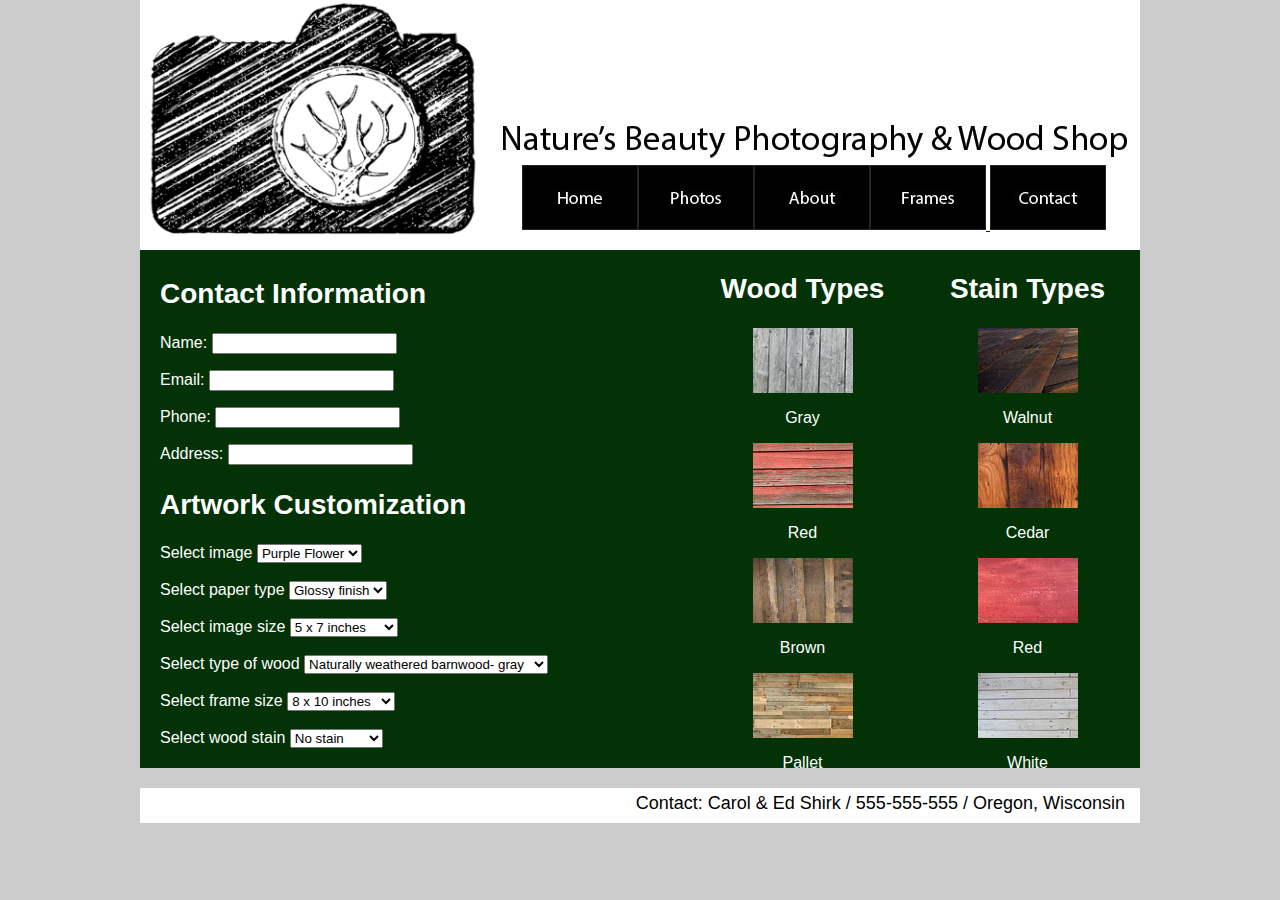
==== commit 5f4122f3: "fixed titles" ====
--- a/form.html
+++ b/form.html
@@ -110,6 +110,5 @@
 <div id="footer">Contact: Carol & Ed Shirk / 555-555-555 / Oregon, Wisconsin</div>
 </div>
 <br />
-&quot;}|
 </body>
 </html>
